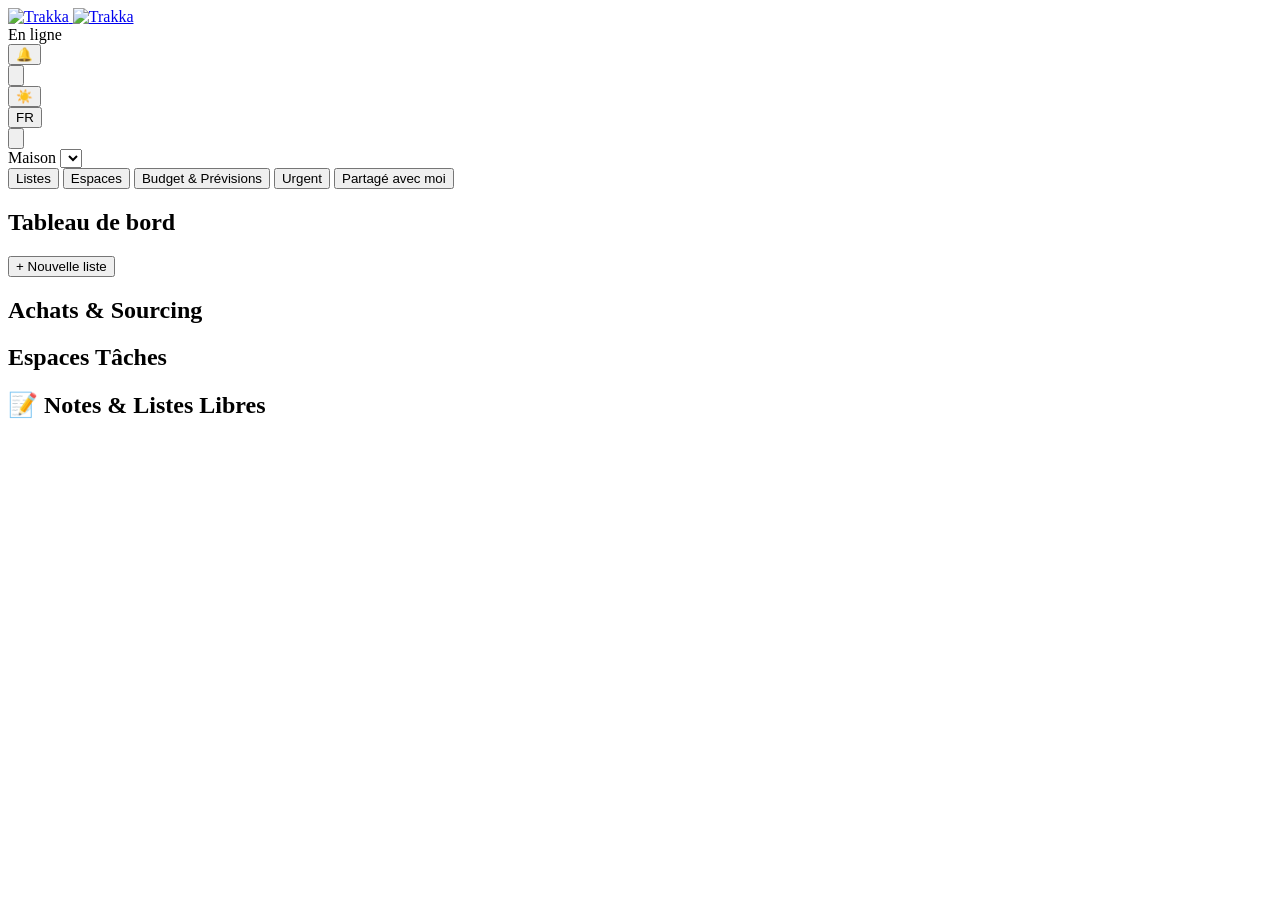
==== static/index.html @ c4dc3131 "feat: Add possibility to reorganise the lists" ====
<!doctype html>
<html lang="fr">
<head>
  <meta charset="utf-8">
  <meta name="viewport" content="width=device-width, initial-scale=1, viewport-fit=cover">
  <!-- Anti-FOUC theme bootstrap: must run before any stylesheet is parsed
       so [data-theme] is already on <html> by the time tokens.css's
       [data-theme="dark"] rules (and every dark: Tailwind utility) are
       applied at first paint. This app's CSP has no 'unsafe-inline' for
       scripts, so this has to be an external file (see theme-init.js's
       own header comment) rather than an inline <script> here. -->
  <script src="/js/theme-init.js"></script>
  <meta name="color-scheme" content="light dark">
  <title>Trakka</title>

  <link rel="manifest" href="/manifest.json">
  <link rel="icon" href="/icons/favicon.ico" sizes="32x32">
  <link rel="icon" href="/icons/trakka-favicon.svg" type="image/svg+xml">
  <link rel="stylesheet" href="/css/tokens.css">
  <link rel="stylesheet" href="/css/base.css">
  <meta name="theme-color" content="#0f172a" id="theme-color-meta">

  <!-- iOS/iPadOS Safari ignores the web manifest for home-screen behavior
       and icons entirely; it needs these instead. apple-touch-icon-180.png
       is deliberately unrounded — iOS applies its own mask, so a
       pre-rounded source would get double-rounded. -->
  <link rel="apple-touch-icon" href="/icons/apple-touch-icon-180.png">
  <meta name="apple-mobile-web-app-capable" content="yes">
  <meta name="mobile-web-app-capable" content="yes">
  <meta name="apple-mobile-web-app-status-bar-style" content="black-translucent">
  <meta name="apple-mobile-web-app-title" content="Trakka">

  <script src="/js/tailwind.js"></script>
  <script src="/js/tailwind-config.js"></script>
</head>
<body class="min-h-screen bg-white dark:bg-slate-900 text-slate-900 dark:text-slate-100 antialiased">

  <header class="sticky top-0 z-30 border-b border-slate-200 dark:border-slate-800 bg-white/95 dark:bg-slate-900/95 backdrop-blur">
    <div class="mx-auto flex max-w-5xl items-center justify-between gap-3 px-4 py-3 sm:px-6">
      <div class="flex items-center gap-2">
        <a href="/" id="logo-link" data-i18n="header.backToDashboard" data-i18n-attr="aria-label" aria-label="Retour au tableau de bord" class="flex items-center rounded-lg focus:outline-none focus:ring-2 focus:ring-sky-500/40">
          <img src="/icons/trakka-lockup-light-bg.svg" alt="Trakka" class="h-7 w-auto dark:hidden">
          <img src="/icons/trakka-lockup-dark-bg.svg" alt="Trakka" class="hidden h-7 w-auto dark:block">
        </a>
      </div>

      <div class="flex items-center gap-2">
        <div id="network-status" class="flex items-center gap-2 rounded-full border border-slate-200 dark:border-slate-700 bg-slate-100 dark:bg-slate-800/60 px-3 py-1.5 text-sm font-medium">
          <span id="network-dot" class="h-2.5 w-2.5 shrink-0 rounded-full bg-emerald-400" aria-hidden="true"></span>
          <span id="network-label">En ligne</span>
          <span id="pending-badge" hidden data-sync-state="idle"
                class="inline-flex items-center gap-1 rounded-full bg-amber-400/20 px-2 py-0.5 text-xs font-semibold text-amber-700 dark:text-amber-300">
            <span id="pending-badge-icon" aria-hidden="true"></span>
            <span id="pending-badge-text"></span>
          </span>
        </div>
        <div class="relative">
          <button type="button" id="notifications-button" aria-haspopup="dialog"
                  data-i18n-aria-label="notifications.button" aria-label="Bons plans détectés"
                  class="relative flex h-11 w-11 items-center justify-center rounded-full border border-slate-200 dark:border-slate-700 bg-slate-100 dark:bg-slate-800/60 text-slate-600 dark:text-slate-300 hover:bg-slate-200 dark:hover:bg-slate-800">
            <span aria-hidden="true" class="text-lg leading-none">🔔</span>
            <span id="notifications-badge" hidden
                  class="absolute -top-1 -right-1 flex h-5 min-w-[1.25rem] items-center justify-center rounded-full bg-rose-500 px-1 text-[11px] font-semibold text-white">0</span>
          </button>
        </div>
        <button type="button" id="user-settings-button" aria-haspopup="dialog"
                data-i18n-aria-label="header.userSettings" aria-label="Paramètres"
                class="flex h-11 w-11 items-center justify-center rounded-full border border-slate-200 dark:border-slate-700 bg-slate-100 dark:bg-slate-800/60 text-slate-600 dark:text-slate-300 hover:bg-slate-200 dark:hover:bg-slate-800">
          <svg viewBox="0 0 24 24" fill="none" stroke="currentColor" stroke-width="2" stroke-linecap="round" stroke-linejoin="round" class="h-5 w-5" aria-hidden="true">
            <circle cx="12" cy="12" r="3"/>
            <path d="M19.4 15a1.65 1.65 0 0 0 .33 1.82l.06.06a2 2 0 1 1-2.83 2.83l-.06-.06a1.65 1.65 0 0 0-1.82-.33 1.65 1.65 0 0 0-1 1.51V21a2 2 0 0 1-4 0v-.09A1.65 1.65 0 0 0 9 19.4a1.65 1.65 0 0 0-1.82.33l-.06.06a2 2 0 1 1-2.83-2.83l.06-.06a1.65 1.65 0 0 0 .33-1.82 1.65 1.65 0 0 0-1.51-1H3a2 2 0 0 1 0-4h.09A1.65 1.65 0 0 0 4.6 9a1.65 1.65 0 0 0-.33-1.82l-.06-.06a2 2 0 1 1 2.83-2.83l.06.06a1.65 1.65 0 0 0 1.82.33H9a1.65 1.65 0 0 0 1-1.51V3a2 2 0 0 1 4 0v.09a1.65 1.65 0 0 0 1 1.51 1.65 1.65 0 0 0 1.82-.33l.06-.06a2 2 0 1 1 2.83 2.83l-.06.06a1.65 1.65 0 0 0-.33 1.82V9a1.65 1.65 0 0 0 1.51 1H21a2 2 0 0 1 0 4h-.09a1.65 1.65 0 0 0-1.51 1z"/>
          </svg>
        </button>
        <button type="button" id="admin-settings-button" hidden
                data-i18n-aria-label="header.adminSettings" aria-label="Paramètres du Système"
                class="flex h-11 w-11 items-center justify-center rounded-full border border-slate-200 dark:border-slate-700 bg-slate-100 dark:bg-slate-800/60 text-slate-600 dark:text-slate-300 hover:bg-slate-200 dark:hover:bg-slate-800">
          <span aria-hidden="true" class="text-lg leading-none">⚙️</span>
        </button>
        <div class="relative">
          <button type="button" id="theme-button" aria-haspopup="true" aria-expanded="false"
                  data-i18n-aria-label="header.themeSwitcher" aria-label="Changer de thème"
                  class="flex h-11 w-11 items-center justify-center rounded-full border border-slate-200 dark:border-slate-700 bg-slate-100 dark:bg-slate-800/60 text-slate-600 dark:text-slate-300 hover:bg-slate-200 dark:hover:bg-slate-800">
            <span id="theme-button-icon" aria-hidden="true" class="text-lg leading-none">☀️</span>
          </button>
          <div id="theme-menu" hidden role="menu" class="absolute right-0 z-40 mt-2 w-40 overflow-hidden rounded-xl border border-slate-200 dark:border-slate-700 bg-slate-100 dark:bg-slate-800 shadow-xl">
            <button type="button" data-theme-option="light" role="menuitem"
                    class="flex w-full items-center gap-2 px-4 py-2 text-left text-sm text-slate-800 dark:text-slate-200 hover:bg-slate-300 dark:hover:bg-slate-700">
              <span aria-hidden="true">☀️</span> <span data-i18n="header.themeLight">Clair</span>
            </button>
            <button type="button" data-theme-option="dark" role="menuitem"
                    class="flex w-full items-center gap-2 px-4 py-2 text-left text-sm text-slate-800 dark:text-slate-200 hover:bg-slate-300 dark:hover:bg-slate-700">
              <span aria-hidden="true">🌙</span> <span data-i18n="header.themeDark">Sombre</span>
            </button>
            <button type="button" data-theme-option="auto" role="menuitem"
                    class="flex w-full items-center gap-2 px-4 py-2 text-left text-sm text-slate-800 dark:text-slate-200 hover:bg-slate-300 dark:hover:bg-slate-700">
              <span aria-hidden="true">🖥️</span> <span data-i18n="header.themeAuto">Système</span>
            </button>
          </div>
        </div>
        <div class="relative">
          <button type="button" id="lang-button" aria-haspopup="true" aria-expanded="false"
                  data-i18n-aria-label="header.langSwitcher" aria-label="Changer de langue"
                  class="flex h-11 items-center gap-1 rounded-full border border-slate-200 dark:border-slate-700 bg-slate-100 dark:bg-slate-800/60 px-3 text-sm font-medium text-slate-600 dark:text-slate-300 hover:bg-slate-200 dark:hover:bg-slate-800">
            <span id="lang-button-label">FR</span>
          </button>
          <div id="lang-menu" hidden role="menu" class="absolute right-0 z-40 mt-2 w-32 overflow-hidden rounded-xl border border-slate-200 dark:border-slate-700 bg-slate-100 dark:bg-slate-800 shadow-xl">
            <button type="button" data-lang="fr" role="menuitem" data-i18n="header.langFr"
                    class="block w-full px-4 py-2 text-left text-sm text-slate-800 dark:text-slate-200 hover:bg-slate-300 dark:hover:bg-slate-700">Français</button>
            <button type="button" data-lang="en" role="menuitem" data-i18n="header.langEn"
                    class="block w-full px-4 py-2 text-left text-sm text-slate-800 dark:text-slate-200 hover:bg-slate-300 dark:hover:bg-slate-700">English</button>
          </div>
        </div>
        <form method="post" action="/auth/logout">
          <button type="submit" data-i18n-aria-label="header.logout" aria-label="Se déconnecter"
                  class="flex h-11 w-11 items-center justify-center rounded-full border border-slate-200 dark:border-slate-700 bg-slate-100 dark:bg-slate-800/60 text-slate-600 dark:text-slate-300 hover:bg-slate-200 dark:hover:bg-slate-800">
            <svg viewBox="0 0 24 24" fill="none" stroke="currentColor" stroke-width="2" stroke-linecap="round" stroke-linejoin="round" class="h-5 w-5" aria-hidden="true"><path d="M9 21H5a2 2 0 0 1-2-2V5a2 2 0 0 1 2-2h4M16 17l5-5-5-5M21 12H9"/></svg>
          </button>
        </form>
      </div>
    </div>
  </header>

  <div id="update-banner" role="status" hidden class="mx-auto mt-4 flex max-w-5xl items-center justify-between gap-3 rounded-lg border border-sky-200 dark:border-sky-800 bg-sky-50 dark:bg-sky-950/60 px-4 py-3 text-sm text-sky-700 dark:text-sky-200 sm:mx-auto sm:px-6">
    <span data-i18n="update.available">Une nouvelle version est disponible.</span>
    <button type="button" id="update-reload-button" data-i18n="update.reload"
            class="shrink-0 rounded-lg bg-sky-600 px-3 py-1.5 text-xs font-semibold text-white hover:bg-sky-700">Mettre à jour</button>
  </div>

  <div id="error-banner" role="alert" hidden class="mx-auto mt-4 max-w-5xl rounded-lg border border-rose-200 dark:border-rose-800 bg-rose-50 dark:bg-rose-950/60 px-4 py-3 text-sm text-rose-700 dark:text-rose-200 sm:mx-auto sm:px-6"></div>

  <main class="mx-auto max-w-5xl px-4 py-6 sm:px-6">

    <section id="lists-section">
      <div id="house-toolbar" class="mb-4 flex items-center gap-3">
        <label for="house-select" data-i18n="dashboard.house" class="text-sm font-medium text-slate-500 dark:text-slate-400">Maison</label>
        <select id="house-select"
                class="min-h-[44px] flex-1 max-w-xs rounded-xl border border-slate-200 dark:border-slate-700 bg-white dark:bg-slate-900 px-3 py-2 text-sm text-slate-900 dark:text-slate-100 focus:border-sky-500 focus:outline-none focus:ring-2 focus:ring-sky-500/30 sm:flex-none"></select>
        <button type="button" id="rename-house-inline-button" hidden data-i18n-aria-label="dashboard.renameHouseAriaLabel" aria-label="Renommer la maison"
                class="flex h-11 w-11 shrink-0 items-center justify-center rounded-xl border border-slate-200 dark:border-slate-700 bg-slate-100 dark:bg-slate-800/60 text-slate-500 dark:text-slate-400 hover:bg-slate-200 dark:hover:bg-slate-800 hover:text-slate-900 dark:hover:text-slate-200">
          <svg viewBox="0 0 24 24" fill="none" stroke="currentColor" stroke-width="2" stroke-linecap="round" stroke-linejoin="round" class="h-5 w-5" aria-hidden="true"><path d="M11 4H4a2 2 0 0 0-2 2v14a2 2 0 0 0 2 2h14a2 2 0 0 0 2-2v-7"/><path d="M18.5 2.5a2.121 2.121 0 0 1 3 3L12 15l-4 1 1-4Z"/></svg>
        </button>
        <button type="button" id="manage-members-button" hidden data-i18n="dashboard.members"
                class="min-h-[44px] rounded-xl border border-slate-200 dark:border-slate-700 bg-slate-100 dark:bg-slate-800/60 px-3 py-2 text-sm font-medium text-slate-600 dark:text-slate-300 hover:bg-slate-200 dark:hover:bg-slate-800">
          Membres
        </button>
      </div>

      <form id="rename-house-inline-form" hidden class="mb-4 flex items-center gap-2">
        <label for="rename-house-inline-input" data-i18n="dashboard.house" class="text-sm font-medium text-slate-500 dark:text-slate-400">Maison</label>
        <input type="text" id="rename-house-inline-input" required maxlength="200"
               class="min-h-[44px] min-w-0 flex-1 max-w-xs rounded-xl border border-sky-400 dark:border-sky-500 bg-white dark:bg-slate-900 px-3 py-2 text-sm font-medium text-slate-900 dark:text-slate-100 focus:outline-none focus:ring-2 focus:ring-sky-500/30">
        <button type="submit" data-i18n-aria-label="dashboard.renameConfirmAriaLabel" aria-label="Valider"
                class="flex h-11 w-11 shrink-0 items-center justify-center rounded-xl bg-emerald-500/10 text-emerald-600 dark:text-emerald-400 hover:bg-emerald-500/20">
          <svg viewBox="0 0 24 24" fill="none" stroke="currentColor" stroke-width="2" stroke-linecap="round" stroke-linejoin="round" class="h-5 w-5" aria-hidden="true"><path d="M20 6L9 17l-5-5"/></svg>
        </button>
        <button type="button" id="cancel-rename-house-inline-button" data-i18n-aria-label="dashboard.renameCancelAriaLabel" aria-label="Annuler"
                class="flex h-11 w-11 shrink-0 items-center justify-center rounded-xl bg-rose-500/10 text-rose-600 dark:text-rose-400 hover:bg-rose-500/20">
          <svg viewBox="0 0 24 24" fill="none" stroke="currentColor" stroke-width="2" stroke-linecap="round" class="h-5 w-5" aria-hidden="true"><path d="M18 6L6 18M6 6l12 12"/></svg>
        </button>
      </form>

      <div id="dashboard-tabs" class="mb-6 flex items-center gap-2" role="tablist">
        <button type="button" id="tab-dashboard" role="tab" aria-selected="true" data-i18n="dashboard.tabLists"
                class="min-h-[44px] rounded-xl border border-sky-500 bg-sky-500/10 px-4 py-2 text-sm font-medium text-sky-600 dark:text-sky-300">
          Listes
        </button>
        <button type="button" id="tab-spaces" role="tab" aria-selected="false"
                class="min-h-[44px] rounded-xl border border-slate-200 dark:border-slate-700 bg-white dark:bg-slate-900 px-4 py-2 text-sm font-medium text-slate-600 dark:text-slate-300 hover:bg-slate-200 dark:hover:bg-slate-800">
          <span class="inline-flex items-center gap-1.5">
            <span data-i18n="spaces.tabTitle">Espaces</span>
            <span id="tab-spaces-badge" hidden aria-hidden="true" class="h-1.5 w-1.5 rounded-full bg-violet-500"></span>
          </span>
        </button>
        <button type="button" id="tab-planning" role="tab" aria-selected="false" data-i18n="planning.tabTitle"
                class="min-h-[44px] rounded-xl border border-slate-200 dark:border-slate-700 bg-white dark:bg-slate-900 px-4 py-2 text-sm font-medium text-slate-600 dark:text-slate-300 hover:bg-slate-200 dark:hover:bg-slate-800">
          Budget &amp; Prévisions
        </button>
        <button type="button" id="tab-urgent" role="tab" aria-selected="false" data-i18n="urgent.tabTitle"
                class="min-h-[44px] rounded-xl border border-slate-200 dark:border-slate-700 bg-white dark:bg-slate-900 px-4 py-2 text-sm font-medium text-slate-600 dark:text-slate-300 hover:bg-slate-200 dark:hover:bg-slate-800">
          Urgent
        </button>
        <button type="button" id="tab-shared" role="tab" aria-selected="false" data-i18n="shares.tabTitle"
                class="min-h-[44px] rounded-xl border border-slate-200 dark:border-slate-700 bg-white dark:bg-slate-900 px-4 py-2 text-sm font-medium text-slate-600 dark:text-slate-300 hover:bg-slate-200 dark:hover:bg-slate-800">
          Partagé avec moi
        </button>
      </div>

      <div id="dashboard-view">
        <div class="mb-6 flex items-center justify-between gap-3">
          <h1 class="text-xl font-semibold" data-i18n="dashboard.title">Tableau de bord</h1>
          <button type="button" id="new-list-button"
                  class="inline-flex items-center gap-2 rounded-xl bg-sky-500 px-4 py-3 text-sm font-semibold text-white shadow-lg shadow-sky-500/20 transition hover:bg-sky-400 active:scale-95">
            <span class="text-lg leading-none" aria-hidden="true">+</span> <span data-i18n="dashboard.newList">Nouvelle liste</span>
          </button>
        </div>

        <section aria-labelledby="shopping-heading" class="mb-8">
          <h2 id="shopping-heading" data-i18n="dashboard.shoppingHeading" class="mb-3 text-sm font-semibold uppercase tracking-wide text-slate-500 dark:text-slate-400">Achats &amp; Sourcing</h2>
          <ul id="shopping-lists" class="grid grid-cols-1 gap-3 md:grid-cols-2 lg:grid-cols-3"></ul>
        </section>

        <section aria-labelledby="todo-heading" class="mb-8">
          <h2 id="todo-heading" data-i18n="dashboard.todoHeading" class="mb-3 text-sm font-semibold uppercase tracking-wide text-slate-500 dark:text-slate-400">Espaces Tâches</h2>
          <ul id="todo-lists" class="grid grid-cols-1 gap-3 md:grid-cols-2 lg:grid-cols-3"></ul>
        </section>

        <section aria-labelledby="custom-heading">
          <h2 id="custom-heading" class="mb-3 text-sm font-semibold uppercase tracking-wide text-slate-500 dark:text-slate-400">
            <span aria-hidden="true">📝</span> <span data-i18n="dashboard.customHeading">Notes &amp; Listes Libres</span>
          </h2>
          <ul id="custom-lists" class="grid grid-cols-1 gap-3 md:grid-cols-2 lg:grid-cols-3"></ul>
        </section>
      </div>

      <div id="planning-view" hidden>
        <div class="mb-6">
          <h1 class="text-xl font-semibold" data-i18n="planning.title">Budget &amp; Prévisions Achats</h1>
        </div>

        <div class="mb-4 flex flex-wrap items-center gap-2" role="group" aria-label="Horizon">
          <button type="button" data-horizon="3" data-i18n="planning.horizon3"
                  class="min-h-[44px] rounded-xl border border-sky-500 bg-sky-500/10 px-4 py-2 text-sm font-medium text-sky-600 dark:text-sky-300">
            3 prochains mois
          </button>
          <button type="button" data-horizon="6" data-i18n="planning.horizon6"
                  class="min-h-[44px] rounded-xl border border-slate-200 dark:border-slate-700 bg-white dark:bg-slate-900 px-4 py-2 text-sm font-medium text-slate-600 dark:text-slate-300 hover:bg-slate-200 dark:hover:bg-slate-800">
            6 prochains mois
          </button>
          <button type="button" data-horizon="12" data-i18n="planning.horizon12"
                  class="min-h-[44px] rounded-xl border border-slate-200 dark:border-slate-700 bg-white dark:bg-slate-900 px-4 py-2 text-sm font-medium text-slate-600 dark:text-slate-300 hover:bg-slate-200 dark:hover:bg-slate-800">
            12 prochains mois
          </button>
        </div>

        <div class="mb-6 rounded-2xl border border-slate-200 dark:border-slate-800 bg-slate-50 dark:bg-slate-800/30 p-4">
          <span class="text-xs font-semibold uppercase tracking-wide text-slate-500 dark:text-slate-400" data-i18n="planning.totalLabel">Total prévu sur la période</span>
          <div id="planning-total" class="text-2xl font-semibold text-slate-900 dark:text-slate-100">0,00&nbsp;€</div>
        </div>

        <div id="planning-months" class="space-y-4"></div>
      </div>

      <div id="urgent-view" hidden>
        <div class="mb-6">
          <h1 class="text-xl font-semibold" data-i18n="urgent.title">Achats &amp; Tâches Urgentes</h1>
          <p class="mt-1 text-sm text-slate-500 dark:text-slate-400" data-i18n="urgent.subtitle">Tout ce qui presse, toutes listes confondues.</p>
        </div>

        <ul id="urgent-items" class="space-y-2"></ul>
      </div>

      <div id="spaces-view" hidden>
        <div class="mb-6 flex flex-wrap items-center justify-between gap-3">
          <div>
            <h1 class="text-xl font-semibold" data-i18n="spaces.title">Espaces personnalisés</h1>
            <p class="mt-1 text-sm text-slate-500 dark:text-slate-400" data-i18n="spaces.subtitle">Organisez vos listes par thème, au-delà de leur type.</p>
          </div>
          <button type="button" id="new-category-button"
                  class="inline-flex shrink-0 items-center gap-2 rounded-xl bg-sky-500 px-4 py-3 text-sm font-semibold text-white shadow-lg shadow-sky-500/20 transition hover:bg-sky-400 active:scale-95">
            <span class="text-lg leading-none" aria-hidden="true">+</span> <span data-i18n="spaces.newCategoryButton">Nouvel espace</span>
          </button>
        </div>

        <div id="spaces-empty" hidden class="rounded-2xl border border-dashed border-slate-200 dark:border-slate-800 p-10 text-center">
          <p class="text-base font-medium text-slate-700 dark:text-slate-300" data-i18n="spaces.emptyTitle">Aucun espace pour le moment</p>
          <p class="mx-auto mt-2 max-w-sm text-sm text-slate-500 dark:text-slate-400" data-i18n="spaces.emptyHint">Créez un espace pour regrouper vos listes de courses, tâches et notes par thème (ex. Homelab, Vacances...).</p>
          <button type="button" id="empty-new-category-button"
                  class="mt-4 inline-flex items-center gap-2 rounded-xl bg-sky-500 px-4 py-3 text-sm font-semibold text-white shadow-lg shadow-sky-500/20 transition hover:bg-sky-400 active:scale-95">
            <span class="text-lg leading-none" aria-hidden="true">+</span> <span data-i18n="spaces.createButton">Créer une catégorie personnalisée</span>
          </button>
        </div>

        <div id="spaces-list" class="space-y-4"></div>
      </div>

      <div id="shared-view" hidden>
        <div class="mb-6">
          <h1 class="text-xl font-semibold" data-i18n="shares.sharedTitle">Partagé avec moi</h1>
          <p class="mt-1 text-sm text-slate-500 dark:text-slate-400" data-i18n="shares.sharedSubtitle">Listes qu'un autre utilisateur vous a partagées directement, ou via un de ses espaces.</p>
        </div>

        <div id="shared-empty" hidden class="rounded-2xl border border-dashed border-slate-200 dark:border-slate-800 p-10 text-center">
          <p class="text-base font-medium text-slate-700 dark:text-slate-300" data-i18n="shares.sharedEmptyTitle">Rien n'a été partagé avec vous pour le moment</p>
          <p class="mx-auto mt-2 max-w-sm text-sm text-slate-500 dark:text-slate-400" data-i18n="shares.sharedEmptyHint">Quand quelqu'un partage une liste ou un espace avec vous, il apparaît ici.</p>
        </div>

        <ul id="shared-list" class="grid grid-cols-1 gap-3 md:grid-cols-2 lg:grid-cols-3"></ul>
      </div>
    </section>

    <section id="items-section" hidden>
      <div class="mb-4 flex items-center gap-3">
        <button type="button" id="back-button" data-i18n-aria-label="items.back" aria-label="Retour au tableau de bord"
                class="flex h-11 w-11 shrink-0 items-center justify-center rounded-xl border border-slate-200 dark:border-slate-700 bg-slate-100 dark:bg-slate-800/60 text-slate-600 dark:text-slate-300 hover:bg-slate-200 dark:hover:bg-slate-800">
          <svg viewBox="0 0 24 24" fill="none" stroke="currentColor" stroke-width="2" stroke-linecap="round" stroke-linejoin="round" class="h-5 w-5" aria-hidden="true"><path d="M15 18l-6-6 6-6"/></svg>
        </button>
        <div class="min-w-0 flex-1">
          <div class="flex min-w-0 items-center gap-2">
            <h1 id="items-heading" class="min-w-0 flex-1 truncate text-xl font-semibold"></h1>
            <span id="list-sync-indicator" hidden title=""
                  class="inline-flex shrink-0 animate-pulse items-center gap-1 rounded-full bg-amber-400/20 px-2 py-0.5 text-xs font-medium text-amber-700 dark:text-amber-300">
              <span aria-hidden="true">⏳</span>
              <span data-i18n="sync.listBadgeLabel">Non synchronisé</span>
            </span>
          </div>
          <p id="items-remaining-count" class="truncate text-sm text-slate-500 dark:text-slate-400"></p>
        </div>
        <button type="button" id="share-list-button" data-i18n-aria-label="items.shareList" aria-label="Partager la liste"
                class="flex h-11 w-11 shrink-0 items-center justify-center rounded-xl border border-slate-200 dark:border-slate-700 bg-slate-100 dark:bg-slate-800/60 text-slate-500 hover:bg-violet-500/10 hover:text-violet-600 dark:hover:text-violet-400">
          <svg viewBox="0 0 24 24" fill="none" stroke="currentColor" stroke-width="2" stroke-linecap="round" stroke-linejoin="round" class="h-5 w-5" aria-hidden="true"><path d="M16 11a4 4 0 1 0-4-4"/><path d="M8 21v-2a4 4 0 0 1 4-4h1"/><circle cx="9" cy="7" r="4"/><path d="M22 21v-2a4 4 0 0 0-3-3.87"/></svg>
        </button>
        <button type="button" id="reorder-list-button" hidden data-i18n-aria-label="items.reorderList" aria-label="Réordonner les articles"
                class="flex h-11 w-11 shrink-0 items-center justify-center rounded-xl border border-slate-200 dark:border-slate-700 bg-slate-100 dark:bg-slate-800/60 text-slate-500 hover:bg-slate-200 dark:hover:bg-slate-800 hover:text-slate-900 dark:hover:text-slate-200">
          <svg viewBox="0 0 24 24" fill="none" stroke="currentColor" stroke-width="2" stroke-linecap="round" stroke-linejoin="round" class="h-5 w-5" aria-hidden="true"><path d="M7 15l5 5 5-5"/><path d="M7 9l5-5 5 5"/></svg>
        </button>
        <button type="button" id="edit-list-button" data-i18n-aria-label="items.editList" aria-label="Modifier la liste"
                class="flex h-11 w-11 shrink-0 items-center justify-center rounded-xl border border-slate-200 dark:border-slate-700 bg-slate-100 dark:bg-slate-800/60 text-slate-500 hover:bg-slate-200 dark:hover:bg-slate-800 hover:text-slate-900 dark:hover:text-slate-200">
          <svg viewBox="0 0 24 24" fill="none" stroke="currentColor" stroke-width="2" stroke-linecap="round" stroke-linejoin="round" class="h-5 w-5" aria-hidden="true"><path d="M11 4H4a2 2 0 0 0-2 2v14a2 2 0 0 0 2 2h14a2 2 0 0 0 2-2v-7"/><path d="M18.5 2.5a2.121 2.121 0 0 1 3 3L12 15l-4 1 1-4Z"/></svg>
        </button>
      </div>

      <details id="finance-summary" data-item-field="price" hidden open class="group mb-4 rounded-2xl border border-slate-200 dark:border-slate-800 bg-slate-50 dark:bg-slate-800/30 p-4 shadow-sm">
        <summary class="flex cursor-pointer list-none items-center justify-between gap-2 [&::-webkit-details-marker]:hidden">
          <span class="flex items-center gap-2 text-sm font-semibold text-slate-600 dark:text-slate-300">
            <span aria-hidden="true">📊</span>
            <span data-i18n="items.financeSummaryLabel">Résumé du budget</span>
          </span>
          <span class="flex items-center gap-2">
            <span id="finance-total-compact" class="text-base font-semibold text-slate-900 dark:text-slate-100">0,00&nbsp;€</span>
            <svg viewBox="0 0 24 24" fill="none" stroke="currentColor" stroke-width="2" stroke-linecap="round" stroke-linejoin="round" class="h-4 w-4 shrink-0 text-slate-400 transition-transform group-open:rotate-180" aria-hidden="true"><path d="M6 9l6 6 6-6"/></svg>
          </span>
        </summary>
        <div class="mt-3 grid grid-cols-1 gap-3 border-t border-slate-200 dark:border-slate-700 pt-3 sm:grid-cols-3">
          <div class="flex flex-col gap-1">
            <span data-i18n="items.financeTotal" class="text-xs font-semibold uppercase tracking-wide text-slate-500 dark:text-slate-400">Total estimé</span>
            <span id="finance-total" class="text-lg font-semibold text-slate-900 dark:text-slate-100">0,00&nbsp;€</span>
          </div>
          <div class="flex flex-col gap-1">
            <span data-i18n="items.financeSpent" class="text-xs font-semibold uppercase tracking-wide text-slate-500 dark:text-slate-400">Déjà dépensé</span>
            <span id="finance-spent" class="text-lg font-semibold text-emerald-600 dark:text-emerald-400">0,00&nbsp;€</span>
          </div>
          <div class="flex flex-col gap-1">
            <span data-i18n="items.financeRemaining" class="text-xs font-semibold uppercase tracking-wide text-slate-500 dark:text-slate-400">Reste à dépenser</span>
            <span id="finance-remaining" class="text-lg font-semibold text-amber-700 dark:text-amber-400">0,00&nbsp;€</span>
          </div>
        </div>
      </details>

      <div id="create-item-form-anchor" class="mb-4">
        <form id="create-item-form">
          <div class="flex items-center gap-2 rounded-2xl border border-slate-200 dark:border-slate-800 bg-slate-50 dark:bg-slate-800/30 p-2 shadow-sm">
            <input type="text" id="item-title" required maxlength="500" data-i18n-placeholder="items.titlePlaceholder" placeholder="Article ou tâche"
                   class="min-w-0 flex-1 rounded-xl border-0 bg-transparent px-3 py-2.5 text-base text-slate-900 dark:text-slate-100 placeholder:text-slate-500 focus:outline-none focus:ring-2 focus:ring-sky-500/30">
            <button type="button" id="quick-add-toggle" aria-expanded="false" aria-controls="quick-add-advanced" data-i18n-aria-label="items.advancedToggleAriaLabel" aria-label="Options avancées"
                    class="flex h-10 w-10 shrink-0 items-center justify-center rounded-xl text-slate-500 dark:text-slate-400 hover:bg-slate-200 dark:hover:bg-slate-700">
              <svg viewBox="0 0 24 24" fill="none" stroke="currentColor" stroke-width="2" stroke-linecap="round" stroke-linejoin="round" class="h-5 w-5" aria-hidden="true"><circle cx="12" cy="12" r="3"/><path d="M19.4 15a1.65 1.65 0 0 0 .33 1.82l.06.06a2 2 0 1 1-2.83 2.83l-.06-.06a1.65 1.65 0 0 0-1.82-.33 1.65 1.65 0 0 0-1 1.51V21a2 2 0 0 1-4 0v-.09A1.65 1.65 0 0 0 9 19.4a1.65 1.65 0 0 0-1.82.33l-.06.06a2 2 0 1 1-2.83-2.83l.06-.06a1.65 1.65 0 0 0 .33-1.82 1.65 1.65 0 0 0-1.51-1H3a2 2 0 0 1 0-4h.09A1.65 1.65 0 0 0 4.6 9a1.65 1.65 0 0 0-.33-1.82l-.06-.06a2 2 0 1 1 2.83-2.83l.06.06a1.65 1.65 0 0 0 1.82.33H9a1.65 1.65 0 0 0 1-1.51V3a2 2 0 0 1 4 0v.09a1.65 1.65 0 0 0 1 1.51 1.65 1.65 0 0 0 1.82-.33l.06-.06a2 2 0 1 1 2.83 2.83l-.06.06a1.65 1.65 0 0 0-.33 1.82V9a1.65 1.65 0 0 0 1.51 1H21a2 2 0 0 1 0 4h-.09a1.65 1.65 0 0 0-1.51 1z"/></svg>
            </button>
            <button type="submit" data-i18n-aria-label="items.add" aria-label="Ajouter"
                    class="flex h-10 w-10 shrink-0 items-center justify-center rounded-xl bg-sky-500 text-white transition hover:bg-sky-400 active:scale-95">
              <svg viewBox="0 0 24 24" fill="none" stroke="currentColor" stroke-width="2" stroke-linecap="round" stroke-linejoin="round" class="h-5 w-5" aria-hidden="true"><path d="M12 5v14M5 12h14"/></svg>
            </button>
          </div>

          <div id="quick-add-advanced" hidden class="mt-2 flex flex-wrap gap-2 rounded-2xl border border-slate-200 dark:border-slate-800 bg-slate-50 dark:bg-slate-800/30 p-3">
            <input type="url" id="item-url" data-item-field="url" data-i18n-placeholder="items.urlPlaceholder" placeholder="URL (optionnel)"
                   class="min-w-[8rem] flex-1 rounded-xl border border-slate-200 dark:border-slate-700 bg-white dark:bg-slate-900 px-4 py-3 text-base text-slate-900 dark:text-slate-100 placeholder:text-slate-500 focus:border-sky-500 focus:outline-none focus:ring-2 focus:ring-sky-500/30">
            <input type="number" id="item-quantity" data-item-field="quantity" min="1" value="1" data-i18n-aria-label="items.quantityAriaLabel" aria-label="Quantité"
                   class="w-20 rounded-xl border border-slate-200 dark:border-slate-700 bg-white dark:bg-slate-900 px-3 py-3 text-base text-slate-900 dark:text-slate-100 focus:border-sky-500 focus:outline-none focus:ring-2 focus:ring-sky-500/30">
            <input type="number" id="item-price" data-item-field="price" hidden step="0.01" min="0" data-i18n-placeholder="items.pricePlaceholder" placeholder="Prix € (optionnel)" data-i18n-aria-label="items.priceAriaLabel" aria-label="Prix en euros"
                   class="w-36 rounded-xl border border-slate-200 dark:border-slate-700 bg-white dark:bg-slate-900 px-3 py-3 text-base text-slate-900 dark:text-slate-100 placeholder:text-slate-500 focus:border-sky-500 focus:outline-none focus:ring-2 focus:ring-sky-500/30">
            <select id="item-target-month" data-item-field="target-month" hidden data-i18n-aria-label="items.targetMonthAriaLabel" aria-label="Mois prévu (optionnel)"
                    class="min-w-[11rem] rounded-xl border border-slate-200 dark:border-slate-700 bg-white dark:bg-slate-900 px-4 py-3 text-base text-slate-900 dark:text-slate-100 focus:border-sky-500 focus:outline-none focus:ring-2 focus:ring-sky-500/30"></select>
            <select id="item-recurrence" data-item-field="recurrence" data-i18n-aria-label="items.recurrenceAriaLabel" aria-label="Récurrence"
                    class="rounded-xl border border-slate-200 dark:border-slate-700 bg-white dark:bg-slate-900 px-3 py-3 text-base text-slate-900 dark:text-slate-100 focus:border-sky-500 focus:outline-none focus:ring-2 focus:ring-sky-500/30">
              <option value="" data-i18n="items.recurrenceNone">Ne pas répéter</option>
              <option value="DAILY" data-i18n="items.recurrenceDaily">Tous les jours</option>
              <option value="WEEKLY" data-i18n="items.recurrenceWeekly">Toutes les semaines</option>
              <option value="MONTHLY" data-i18n="items.recurrenceMonthly">Tous les mois</option>
              <option value="YEARLY" data-i18n="items.recurrenceYearly">Tous les ans</option>
            </select>
            <label data-item-field="urgent" class="flex min-h-[44px] cursor-pointer items-center gap-2 rounded-xl border border-slate-200 dark:border-slate-700 bg-white dark:bg-slate-900 px-3 py-2 text-sm font-medium text-slate-600 dark:text-slate-300 hover:bg-slate-200 dark:hover:bg-slate-800">
              <input type="checkbox" id="item-urgent" data-i18n-aria-label="items.urgentAriaLabel" aria-label="Marquer comme urgent"
                     class="h-4 w-4 rounded border-slate-300 dark:border-slate-600 bg-white dark:bg-slate-900 text-rose-600 dark:text-rose-500 focus:ring-rose-500/40">
              <span aria-hidden="true">🚨</span>
              <span data-i18n="items.urgentLabel">Marquer comme urgent</span>
            </label>
          </div>
        </form>
      </div>

      <ul id="items-active" class="space-y-2"></ul>

      <details id="done-section" hidden class="group mt-6">
        <summary id="done-summary" class="flex cursor-pointer items-center gap-2 py-2 text-sm font-semibold text-slate-500 dark:text-slate-400 marker:hidden hover:text-slate-700 dark:hover:text-slate-300 [&::-webkit-details-marker]:hidden">
          <svg viewBox="0 0 24 24" fill="none" stroke="currentColor" stroke-width="2" stroke-linecap="round" stroke-linejoin="round" class="h-4 w-4 shrink-0 transition-transform group-open:rotate-90" aria-hidden="true"><path d="M9 6l6 6-6 6"/></svg>
          <span id="done-summary-label" data-i18n="items.doneDefault">Terminés (0)</span>
        </summary>
        <ul id="items-done" class="mt-2 space-y-2"></ul>
      </details>

      <button type="button" id="add-item-fab" data-i18n-aria-label="items.addFabAriaLabel" aria-label="Ajouter un article"
              class="fixed z-30 flex h-14 w-14 items-center justify-center rounded-full bg-sky-500 text-white shadow-lg shadow-sky-500/30 transition hover:bg-sky-400 active:scale-95 md:hidden">
        <svg viewBox="0 0 24 24" fill="none" stroke="currentColor" stroke-width="2.5" stroke-linecap="round" stroke-linejoin="round" class="h-6 w-6" aria-hidden="true"><path d="M12 5v14M5 12h14"/></svg>
      </button>

      <!-- Shown only while reorder mode is active (static/js/reorder.js) — a
           fixed bottom bar with the "Valider l'ordre"/"Annuler" pair the
           feature asked for, always reachable regardless of scroll position
           in a potentially long item list. -->
      <div id="reorder-actions-bar" hidden
           class="fixed inset-x-0 bottom-0 z-30 flex items-center justify-center gap-3 border-t border-slate-200 dark:border-slate-700 bg-white/95 dark:bg-slate-900/95 p-3 shadow-[0_-4px_12px_rgba(0,0,0,0.06)] backdrop-blur">
        <button type="button" id="reorder-cancel-button" data-i18n="items.reorderCancel"
                class="rounded-xl border border-slate-200 dark:border-slate-700 bg-slate-100 dark:bg-slate-800 px-5 py-3 text-sm font-semibold text-slate-600 dark:text-slate-300 hover:bg-slate-200 dark:hover:bg-slate-700">
          Annuler
        </button>
        <button type="button" id="reorder-confirm-button"
                class="flex items-center gap-1.5 rounded-xl bg-sky-500 px-5 py-3 text-sm font-semibold text-white transition hover:bg-sky-400 active:scale-[0.98]">
          <svg viewBox="0 0 24 24" fill="none" stroke="currentColor" stroke-width="2.5" stroke-linecap="round" stroke-linejoin="round" class="h-4 w-4" aria-hidden="true"><path d="M20 6L9 17l-5-5"/></svg>
          <span data-i18n="items.reorderConfirm">Valider l'ordre</span>
        </button>
      </div>
    </section>

  </main>

  <div id="new-list-modal" hidden class="fixed inset-0 z-40 flex items-end justify-center bg-slate-950/30 dark:bg-slate-950/70 p-0 sm:items-center sm:p-4">
    <div role="dialog" aria-modal="true" aria-labelledby="new-list-modal-title" class="w-full max-w-md rounded-t-2xl bg-slate-100 dark:bg-slate-800 p-5 shadow-xl sm:rounded-2xl">
      <div class="mb-4 flex items-center justify-between">
        <h2 id="new-list-modal-title" data-i18n="modals.newList.titleCreate" class="text-lg font-semibold">Nouvelle liste</h2>
        <button type="button" id="close-modal-button" data-i18n-aria-label="modals.close" aria-label="Fermer"
                class="flex h-9 w-9 items-center justify-center rounded-lg text-slate-500 dark:text-slate-400 hover:bg-slate-300 dark:hover:bg-slate-700 hover:text-slate-900 dark:hover:text-slate-200">
          <svg viewBox="0 0 24 24" fill="none" stroke="currentColor" stroke-width="2" stroke-linecap="round" class="h-5 w-5" aria-hidden="true"><path d="M18 6L6 18M6 6l12 12"/></svg>
        </button>
      </div>

      <form id="create-list-form" class="space-y-4">
        <div>
          <label for="list-name" data-i18n="modals.newList.nameLabel" class="mb-1 block text-sm font-medium text-slate-600 dark:text-slate-300">Nom</label>
          <input type="text" id="list-name" required maxlength="200" data-i18n-placeholder="modals.newList.namePlaceholder" placeholder="Ex. Courses de la semaine"
                 class="w-full rounded-xl border border-slate-200 dark:border-slate-700 bg-white dark:bg-slate-900 px-4 py-3 text-base text-slate-900 dark:text-slate-100 placeholder:text-slate-500 focus:border-sky-500 focus:outline-none focus:ring-2 focus:ring-sky-500/30">
        </div>

        <div>
          <label for="list-icon" data-i18n="modals.newList.iconLabel" class="mb-1 block text-sm font-medium text-slate-600 dark:text-slate-300">Icône (emoji, optionnel)</label>
          <div class="flex flex-wrap items-center gap-2">
            <input type="text" id="list-icon" maxlength="8" data-i18n-placeholder="modals.newList.iconPlaceholder" placeholder="🛒"
                   class="w-20 rounded-xl border border-slate-200 dark:border-slate-700 bg-white dark:bg-slate-900 px-3 py-3 text-center text-lg text-slate-900 dark:text-slate-100 placeholder:text-slate-500 focus:border-sky-500 focus:outline-none focus:ring-2 focus:ring-sky-500/30">
            <button type="button" data-list-icon-preset="🛒" aria-label="🛒" class="flex h-10 w-10 items-center justify-center rounded-lg border border-slate-200 dark:border-slate-700 bg-white dark:bg-slate-900 text-lg hover:bg-slate-200 dark:hover:bg-slate-800">🛒</button>
            <button type="button" data-list-icon-preset="🖥️" aria-label="🖥️" class="flex h-10 w-10 items-center justify-center rounded-lg border border-slate-200 dark:border-slate-700 bg-white dark:bg-slate-900 text-lg hover:bg-slate-200 dark:hover:bg-slate-800">🖥️</button>
            <button type="button" data-list-icon-preset="📦" aria-label="📦" class="flex h-10 w-10 items-center justify-center rounded-lg border border-slate-200 dark:border-slate-700 bg-white dark:bg-slate-900 text-lg hover:bg-slate-200 dark:hover:bg-slate-800">📦</button>
            <button type="button" data-list-icon-preset="✅" aria-label="✅" class="flex h-10 w-10 items-center justify-center rounded-lg border border-slate-200 dark:border-slate-700 bg-white dark:bg-slate-900 text-lg hover:bg-slate-200 dark:hover:bg-slate-800">✅</button>
            <button type="button" data-list-icon-preset="📝" aria-label="📝" class="flex h-10 w-10 items-center justify-center rounded-lg border border-slate-200 dark:border-slate-700 bg-white dark:bg-slate-900 text-lg hover:bg-slate-200 dark:hover:bg-slate-800">📝</button>
          </div>
        </div>

        <div>
          <span data-i18n="modals.newList.typeLabel" class="mb-1 block text-sm font-medium text-slate-600 dark:text-slate-300">Type</span>
          <div class="grid grid-cols-2 gap-2">
            <label data-type-option class="flex cursor-pointer items-center justify-center gap-2 rounded-xl border border-slate-200 dark:border-slate-700 bg-white dark:bg-slate-900 px-4 py-3 text-sm font-medium text-slate-600 dark:text-slate-300">
              <input type="radio" name="list-type" value="groceries" class="sr-only">
              <span aria-hidden="true">🛍️</span> <span data-i18n="modals.newList.typeGroceries">Courses</span>
            </label>
            <label data-type-option class="flex cursor-pointer items-center justify-center gap-2 rounded-xl border border-sky-500 bg-sky-500/10 px-4 py-3 text-sm font-medium text-sky-600 dark:text-sky-300">
              <input type="radio" name="list-type" value="shopping" checked class="sr-only">
              <span aria-hidden="true">🛒</span> <span data-i18n="modals.newList.typeShopping">Achats Ponctuels</span>
            </label>
            <label data-type-option class="flex cursor-pointer items-center justify-center gap-2 rounded-xl border border-slate-200 dark:border-slate-700 bg-white dark:bg-slate-900 px-4 py-3 text-sm font-medium text-slate-600 dark:text-slate-300">
              <input type="radio" name="list-type" value="recurring_shopping" class="sr-only">
              <span aria-hidden="true">🔄</span> <span data-i18n="modals.newList.typeRecurring">Abonnements &amp; Récurrences</span>
            </label>
            <label data-type-option class="flex cursor-pointer items-center justify-center gap-2 rounded-xl border border-slate-200 dark:border-slate-700 bg-white dark:bg-slate-900 px-4 py-3 text-sm font-medium text-slate-600 dark:text-slate-300">
              <input type="radio" name="list-type" value="todo" class="sr-only">
              <span aria-hidden="true">✅</span> <span data-i18n="modals.newList.typeTodo">Tâches</span>
            </label>
            <label data-type-option class="flex cursor-pointer items-center justify-center gap-2 rounded-xl border border-slate-200 dark:border-slate-700 bg-white dark:bg-slate-900 px-4 py-3 text-sm font-medium text-slate-600 dark:text-slate-300">
              <input type="radio" name="list-type" value="custom" class="sr-only">
              <span aria-hidden="true">📝</span> <span data-i18n="modals.newList.typeCustom">Liste Libre / Notes</span>
            </label>
          </div>
        </div>

        <div>
          <label for="list-category" data-i18n="modals.newList.categoryLabel" class="mb-1 block text-sm font-medium text-slate-600 dark:text-slate-300">Classer dans un espace</label>
          <select id="list-category"
                  class="w-full rounded-xl border border-slate-200 dark:border-slate-700 bg-white dark:bg-slate-900 px-4 py-3 text-base text-slate-900 dark:text-slate-100 focus:border-sky-500 focus:outline-none focus:ring-2 focus:ring-sky-500/30">
            <option value="" data-i18n="modals.newList.categoryNone">Aucun</option>
          </select>
        </div>

        <button type="submit" id="list-submit-button" data-i18n="modals.newList.submitCreate" class="w-full rounded-xl bg-sky-500 px-4 py-3 text-base font-semibold text-white transition hover:bg-sky-400 active:scale-[0.98]">Créer la liste</button>
      </form>
    </div>
  </div>

  <div id="category-modal" hidden class="fixed inset-0 z-40 flex items-end justify-center bg-slate-950/30 dark:bg-slate-950/70 p-0 sm:items-center sm:p-4">
    <div role="dialog" aria-modal="true" aria-labelledby="category-modal-title" class="w-full max-w-md rounded-t-2xl bg-slate-100 dark:bg-slate-800 p-5 shadow-xl sm:rounded-2xl">
      <div class="mb-4 flex items-center justify-between">
        <h2 id="category-modal-title" data-i18n="modals.newCategory.titleCreate" class="text-lg font-semibold">Nouvel espace</h2>
        <button type="button" id="close-category-modal-button" data-i18n-aria-label="modals.close" aria-label="Fermer"
                class="flex h-9 w-9 items-center justify-center rounded-lg text-slate-500 dark:text-slate-400 hover:bg-slate-300 dark:hover:bg-slate-700 hover:text-slate-900 dark:hover:text-slate-200">
          <svg viewBox="0 0 24 24" fill="none" stroke="currentColor" stroke-width="2" stroke-linecap="round" class="h-5 w-5" aria-hidden="true"><path d="M18 6L6 18M6 6l12 12"/></svg>
        </button>
      </div>

      <form id="category-form" class="space-y-4">
        <div>
          <label for="category-name" data-i18n="modals.newCategory.nameLabel" class="mb-1 block text-sm font-medium text-slate-600 dark:text-slate-300">Nom</label>
          <input type="text" id="category-name" required maxlength="200" data-i18n-placeholder="modals.newCategory.namePlaceholder" placeholder="Ex. Homelab"
                 class="w-full rounded-xl border border-slate-200 dark:border-slate-700 bg-white dark:bg-slate-900 px-4 py-3 text-base text-slate-900 dark:text-slate-100 placeholder:text-slate-500 focus:border-sky-500 focus:outline-none focus:ring-2 focus:ring-sky-500/30">
        </div>

        <div>
          <span data-i18n="modals.newCategory.iconLabel" class="mb-1 block text-sm font-medium text-slate-600 dark:text-slate-300">Icône (emoji)</span>
          <div class="flex flex-wrap items-center gap-2">
            <input type="text" id="category-icon" maxlength="8" data-i18n-placeholder="modals.newCategory.iconPlaceholder" placeholder="🖥️"
                   class="w-16 shrink-0 rounded-xl border border-slate-200 dark:border-slate-700 bg-white dark:bg-slate-900 px-3 py-3 text-center text-xl focus:border-sky-500 focus:outline-none focus:ring-2 focus:ring-sky-500/30">
            <div class="flex flex-wrap gap-1.5">
              <button type="button" data-icon-preset="🖥️" aria-label="🖥️" class="flex h-10 w-10 items-center justify-center rounded-lg border border-slate-200 dark:border-slate-700 bg-white dark:bg-slate-900 text-lg hover:bg-slate-200 dark:hover:bg-slate-800">🖥️</button>
              <button type="button" data-icon-preset="🏠" aria-label="🏠" class="flex h-10 w-10 items-center justify-center rounded-lg border border-slate-200 dark:border-slate-700 bg-white dark:bg-slate-900 text-lg hover:bg-slate-200 dark:hover:bg-slate-800">🏠</button>
              <button type="button" data-icon-preset="🛒" aria-label="🛒" class="flex h-10 w-10 items-center justify-center rounded-lg border border-slate-200 dark:border-slate-700 bg-white dark:bg-slate-900 text-lg hover:bg-slate-200 dark:hover:bg-slate-800">🛒</button>
              <button type="button" data-icon-preset="✈️" aria-label="✈️" class="flex h-10 w-10 items-center justify-center rounded-lg border border-slate-200 dark:border-slate-700 bg-white dark:bg-slate-900 text-lg hover:bg-slate-200 dark:hover:bg-slate-800">✈️</button>
              <button type="button" data-icon-preset="🎉" aria-label="🎉" class="flex h-10 w-10 items-center justify-center rounded-lg border border-slate-200 dark:border-slate-700 bg-white dark:bg-slate-900 text-lg hover:bg-slate-200 dark:hover:bg-slate-800">🎉</button>
              <button type="button" data-icon-preset="🐾" aria-label="🐾" class="flex h-10 w-10 items-center justify-center rounded-lg border border-slate-200 dark:border-slate-700 bg-white dark:bg-slate-900 text-lg hover:bg-slate-200 dark:hover:bg-slate-800">🐾</button>
              <button type="button" data-icon-preset="🚗" aria-label="🚗" class="flex h-10 w-10 items-center justify-center rounded-lg border border-slate-200 dark:border-slate-700 bg-white dark:bg-slate-900 text-lg hover:bg-slate-200 dark:hover:bg-slate-800">🚗</button>
              <button type="button" data-icon-preset="📚" aria-label="📚" class="flex h-10 w-10 items-center justify-center rounded-lg border border-slate-200 dark:border-slate-700 bg-white dark:bg-slate-900 text-lg hover:bg-slate-200 dark:hover:bg-slate-800">📚</button>
            </div>
          </div>
        </div>

        <div>
          <label for="category-color" data-i18n="modals.newCategory.colorLabel" class="mb-1 block text-sm font-medium text-slate-600 dark:text-slate-300">Couleur</label>
          <div class="flex flex-wrap items-center gap-2">
            <input type="color" id="category-color" value="#0ea5e9"
                   class="h-11 w-16 cursor-pointer rounded-lg border border-slate-200 dark:border-slate-700 bg-white dark:bg-slate-900 p-1">
            <div class="flex flex-wrap gap-1.5">
              <button type="button" data-color-preset="#0ea5e9" aria-label="Sky" class="h-8 w-8 rounded-full border border-slate-200 dark:border-slate-700" style="background-color:#0ea5e9"></button>
              <button type="button" data-color-preset="#10b981" aria-label="Emerald" class="h-8 w-8 rounded-full border border-slate-200 dark:border-slate-700" style="background-color:#10b981"></button>
              <button type="button" data-color-preset="#f59e0b" aria-label="Amber" class="h-8 w-8 rounded-full border border-slate-200 dark:border-slate-700" style="background-color:#f59e0b"></button>
              <button type="button" data-color-preset="#f43f5e" aria-label="Rose" class="h-8 w-8 rounded-full border border-slate-200 dark:border-slate-700" style="background-color:#f43f5e"></button>
              <button type="button" data-color-preset="#8b5cf6" aria-label="Violet" class="h-8 w-8 rounded-full border border-slate-200 dark:border-slate-700" style="background-color:#8b5cf6"></button>
              <button type="button" data-color-preset="#64748b" aria-label="Slate" class="h-8 w-8 rounded-full border border-slate-200 dark:border-slate-700" style="background-color:#64748b"></button>
            </div>
          </div>
        </div>

        <div class="flex gap-2">
          <button type="button" id="delete-category-button" hidden data-i18n="modals.newCategory.deleteButton"
                  class="rounded-xl border border-rose-500/40 bg-rose-500/10 px-4 py-3 text-sm font-semibold text-rose-600 dark:text-rose-300 transition hover:bg-rose-500/20">
            Supprimer l'espace
          </button>
          <button type="submit" id="category-submit-button" data-i18n="modals.newCategory.submitCreate" class="flex-1 rounded-xl bg-sky-500 px-4 py-3 text-base font-semibold text-white transition hover:bg-sky-400 active:scale-[0.98]">Créer l'espace</button>
        </div>
      </form>
    </div>
  </div>

  <div id="new-house-modal" hidden class="fixed inset-0 z-40 flex items-end justify-center bg-slate-950/30 dark:bg-slate-950/70 p-0 sm:items-center sm:p-4">
    <div role="dialog" aria-modal="true" aria-labelledby="new-house-modal-title" class="w-full max-w-md rounded-t-2xl bg-slate-100 dark:bg-slate-800 p-5 shadow-xl sm:rounded-2xl">
      <div class="mb-4 flex items-center justify-between">
        <h2 id="new-house-modal-title" data-i18n="modals.newHouse.title" class="text-lg font-semibold">Nouvelle Maison</h2>
        <button type="button" id="close-house-modal-button" data-i18n-aria-label="modals.close" aria-label="Fermer"
                class="flex h-9 w-9 items-center justify-center rounded-lg text-slate-500 dark:text-slate-400 hover:bg-slate-300 dark:hover:bg-slate-700 hover:text-slate-900 dark:hover:text-slate-200">
          <svg viewBox="0 0 24 24" fill="none" stroke="currentColor" stroke-width="2" stroke-linecap="round" class="h-5 w-5" aria-hidden="true"><path d="M18 6L6 18M6 6l12 12"/></svg>
        </button>
      </div>

      <form id="create-house-form" class="space-y-4">
        <div>
          <label for="house-name" data-i18n="modals.newHouse.nameLabel" class="mb-1 block text-sm font-medium text-slate-600 dark:text-slate-300">Nom</label>
          <input type="text" id="house-name" required maxlength="200" data-i18n-placeholder="modals.newHouse.namePlaceholder" placeholder="Ex. Maison des Parents"
                 class="w-full rounded-xl border border-slate-200 dark:border-slate-700 bg-white dark:bg-slate-900 px-4 py-3 text-base text-slate-900 dark:text-slate-100 placeholder:text-slate-500 focus:border-sky-500 focus:outline-none focus:ring-2 focus:ring-sky-500/30">
        </div>

        <button type="submit" data-i18n="modals.newHouse.submit" class="w-full rounded-xl bg-sky-500 px-4 py-3 text-base font-semibold text-white transition hover:bg-sky-400 active:scale-[0.98]">Créer la Maison</button>
      </form>
    </div>
  </div>

  <div id="members-modal" hidden class="fixed inset-0 z-40 flex items-end justify-center bg-slate-950/30 dark:bg-slate-950/70 p-0 sm:items-center sm:p-4">
    <div role="dialog" aria-modal="true" aria-labelledby="members-modal-title" class="w-full max-w-md rounded-t-2xl bg-slate-100 dark:bg-slate-800 p-5 shadow-xl sm:rounded-2xl">
      <div class="mb-4 flex items-center justify-between">
        <h2 id="members-modal-title" data-i18n="modals.members.title" class="text-lg font-semibold">Membres de la Maison</h2>
        <button type="button" id="close-members-modal-button" data-i18n-aria-label="modals.close" aria-label="Fermer"
                class="flex h-9 w-9 items-center justify-center rounded-lg text-slate-500 dark:text-slate-400 hover:bg-slate-300 dark:hover:bg-slate-700 hover:text-slate-900 dark:hover:text-slate-200">
          <svg viewBox="0 0 24 24" fill="none" stroke="currentColor" stroke-width="2" stroke-linecap="round" class="h-5 w-5" aria-hidden="true"><path d="M18 6L6 18M6 6l12 12"/></svg>
        </button>
      </div>

      <ul id="members-list" class="mb-4 space-y-2"></ul>

      <form id="invite-member-form" class="flex gap-2">
        <input type="email" id="invite-email" required data-i18n-placeholder="modals.members.invitePlaceholder" placeholder="Email de la personne à inviter"
               class="min-w-0 flex-1 rounded-xl border border-slate-200 dark:border-slate-700 bg-white dark:bg-slate-900 px-4 py-3 text-base text-slate-900 dark:text-slate-100 placeholder:text-slate-500 focus:border-sky-500 focus:outline-none focus:ring-2 focus:ring-sky-500/30">
        <button type="submit" data-i18n="modals.members.inviteSubmit" class="shrink-0 rounded-xl bg-sky-500 px-4 py-3 text-sm font-semibold text-white transition hover:bg-sky-400 active:scale-95">Inviter</button>
      </form>
    </div>
  </div>

  <div id="share-modal" hidden class="fixed inset-0 z-40 flex items-end justify-center bg-slate-950/30 dark:bg-slate-950/70 p-0 sm:items-center sm:p-4">
    <div role="dialog" aria-modal="true" aria-labelledby="share-modal-title" class="w-full max-w-md rounded-t-2xl bg-slate-100 dark:bg-slate-800 p-5 shadow-xl sm:rounded-2xl">
      <div class="mb-1 flex items-center justify-between">
        <h2 id="share-modal-title" class="text-lg font-semibold">Partager</h2>
        <button type="button" id="close-share-modal-button" data-i18n-aria-label="modals.close" aria-label="Fermer"
                class="flex h-9 w-9 items-center justify-center rounded-lg text-slate-500 dark:text-slate-400 hover:bg-slate-300 dark:hover:bg-slate-700 hover:text-slate-900 dark:hover:text-slate-200">
          <svg viewBox="0 0 24 24" fill="none" stroke="currentColor" stroke-width="2" stroke-linecap="round" class="h-5 w-5" aria-hidden="true"><path d="M18 6L6 18M6 6l12 12"/></svg>
        </button>
      </div>
      <p id="share-modal-subtitle" class="mb-4 truncate text-sm text-slate-500 dark:text-slate-400"></p>

      <ul id="share-roster" class="mb-4 space-y-2"></ul>

      <form id="share-form" class="flex flex-col gap-2">
        <input type="email" id="share-email" required data-i18n-placeholder="modals.share.emailPlaceholder" placeholder="Email de la personne"
               class="w-full rounded-xl border border-slate-200 dark:border-slate-700 bg-white dark:bg-slate-900 px-4 py-3 text-base text-slate-900 dark:text-slate-100 placeholder:text-slate-500 focus:border-sky-500 focus:outline-none focus:ring-2 focus:ring-sky-500/30">
        <div class="flex gap-2">
          <select id="share-permission"
                  class="min-h-[44px] flex-1 rounded-xl border border-slate-200 dark:border-slate-700 bg-white dark:bg-slate-900 px-3 py-2 text-sm text-slate-900 dark:text-slate-100 focus:border-sky-500 focus:outline-none focus:ring-2 focus:ring-sky-500/30">
            <option value="read" data-i18n="modals.share.permissionRead">Lecture seule</option>
            <option value="write" data-i18n="modals.share.permissionWrite">Édition</option>
          </select>
          <button type="submit" data-i18n="modals.share.submit" class="shrink-0 rounded-xl bg-sky-500 px-4 py-3 text-sm font-semibold text-white transition hover:bg-sky-400 active:scale-95">Partager</button>
        </div>
      </form>
    </div>
  </div>

  <div id="notifications-modal" hidden class="fixed inset-0 z-40 flex items-end justify-center bg-slate-950/30 dark:bg-slate-950/70 p-0 sm:items-center sm:p-4">
    <div role="dialog" aria-modal="true" aria-labelledby="notifications-modal-title" class="w-full max-w-md rounded-t-2xl bg-slate-100 dark:bg-slate-800 p-5 shadow-xl sm:rounded-2xl">
      <div class="mb-4 flex items-center justify-between">
        <h2 id="notifications-modal-title" data-i18n="notifications.title" class="text-lg font-semibold">Bons plans détectés</h2>
        <button type="button" id="close-notifications-modal-button" data-i18n-aria-label="modals.close" aria-label="Fermer"
                class="flex h-9 w-9 items-center justify-center rounded-lg text-slate-500 dark:text-slate-400 hover:bg-slate-300 dark:hover:bg-slate-700 hover:text-slate-900 dark:hover:text-slate-200">
          <svg viewBox="0 0 24 24" fill="none" stroke="currentColor" stroke-width="2" stroke-linecap="round" class="h-5 w-5" aria-hidden="true"><path d="M18 6L6 18M6 6l12 12"/></svg>
        </button>
      </div>

      <ul id="notifications-list" class="max-h-[60vh] space-y-3 overflow-y-auto"></ul>
    </div>
  </div>

  <div id="admin-settings-modal" hidden class="fixed inset-0 z-40 flex items-end justify-center bg-slate-950/30 dark:bg-slate-950/70 p-0 sm:items-center sm:p-4">
    <div role="dialog" aria-modal="true" aria-labelledby="admin-settings-modal-title" class="max-h-[90vh] w-full max-w-md overflow-y-auto rounded-t-2xl bg-slate-100 dark:bg-slate-800 p-5 shadow-xl sm:rounded-2xl">
      <div class="mb-4 flex items-center justify-between">
        <h2 id="admin-settings-modal-title" data-i18n="modals.adminSettings.title" class="text-lg font-semibold">Paramètres du Système</h2>
        <button type="button" id="close-admin-settings-modal-button" data-i18n-aria-label="modals.close" aria-label="Fermer"
                class="flex h-9 w-9 items-center justify-center rounded-lg text-slate-500 dark:text-slate-400 hover:bg-slate-300 dark:hover:bg-slate-700 hover:text-slate-900 dark:hover:text-slate-200">
          <svg viewBox="0 0 24 24" fill="none" stroke="currentColor" stroke-width="2" stroke-linecap="round" class="h-5 w-5" aria-hidden="true"><path d="M18 6L6 18M6 6l12 12"/></svg>
        </button>
      </div>

      <form id="admin-settings-form" class="space-y-4">
        <div>
          <label for="admin-instance-name" data-i18n="modals.adminSettings.instanceNameLabel" class="mb-1 block text-sm font-medium text-slate-600 dark:text-slate-300">Nom de l'instance</label>
          <input type="text" id="admin-instance-name" required maxlength="100"
                 class="w-full rounded-xl border border-slate-200 dark:border-slate-700 bg-white dark:bg-slate-900 px-4 py-3 text-base text-slate-900 dark:text-slate-100 focus:border-sky-500 focus:outline-none focus:ring-2 focus:ring-sky-500/30">
        </div>

        <label class="flex cursor-pointer items-center gap-2 rounded-xl border border-slate-200 dark:border-slate-700 bg-white dark:bg-slate-900 px-4 py-3 text-sm font-medium text-slate-600 dark:text-slate-300 hover:bg-slate-200 dark:hover:bg-slate-800">
          <input type="checkbox" id="admin-registration-open"
                 class="h-4 w-4 rounded border-slate-300 dark:border-slate-600 bg-white dark:bg-slate-900 text-sky-500 focus:ring-sky-500/40">
          <span data-i18n="modals.adminSettings.registrationOpenLabel">Autoriser les nouvelles inscriptions</span>
        </label>

        <hr class="border-slate-200 dark:border-slate-700">

        <h3 data-i18n="modals.adminSettings.oidcSectionTitle" class="text-sm font-semibold text-slate-800 dark:text-slate-200">Connexion SSO (OIDC)</h3>

        <label class="flex cursor-pointer items-center gap-2 rounded-xl border border-slate-200 dark:border-slate-700 bg-white dark:bg-slate-900 px-4 py-3 text-sm font-medium text-slate-600 dark:text-slate-300 hover:bg-slate-200 dark:hover:bg-slate-800">
          <input type="checkbox" id="admin-oidc-enabled"
                 class="h-4 w-4 rounded border-slate-300 dark:border-slate-600 bg-white dark:bg-slate-900 text-sky-500 focus:ring-sky-500/40">
          <span data-i18n="modals.adminSettings.oidcEnabledLabel">Activer la connexion SSO</span>
        </label>

        <div>
          <label for="admin-oidc-issuer" data-i18n="modals.adminSettings.oidcIssuerLabel" class="mb-1 block text-sm font-medium text-slate-600 dark:text-slate-300">URL de l'émetteur (Issuer)</label>
          <input type="url" id="admin-oidc-issuer" placeholder="https://idp.example.com"
                 class="w-full rounded-xl border border-slate-200 dark:border-slate-700 bg-white dark:bg-slate-900 px-4 py-3 text-base text-slate-900 dark:text-slate-100 placeholder:text-slate-500 focus:border-sky-500 focus:outline-none focus:ring-2 focus:ring-sky-500/30">
        </div>

        <div>
          <label for="admin-oidc-client-id" data-i18n="modals.adminSettings.oidcClientIdLabel" class="mb-1 block text-sm font-medium text-slate-600 dark:text-slate-300">Client ID</label>
          <input type="text" id="admin-oidc-client-id"
                 class="w-full rounded-xl border border-slate-200 dark:border-slate-700 bg-white dark:bg-slate-900 px-4 py-3 text-base text-slate-900 dark:text-slate-100 focus:border-sky-500 focus:outline-none focus:ring-2 focus:ring-sky-500/30">
        </div>

        <div>
          <label for="admin-oidc-client-secret" data-i18n="modals.adminSettings.oidcClientSecretLabel" class="mb-1 block text-sm font-medium text-slate-600 dark:text-slate-300">Client Secret</label>
          <input type="password" id="admin-oidc-client-secret" autocomplete="off"
                 class="w-full rounded-xl border border-slate-200 dark:border-slate-700 bg-white dark:bg-slate-900 px-4 py-3 text-base text-slate-900 dark:text-slate-100 placeholder:text-slate-500 focus:border-sky-500 focus:outline-none focus:ring-2 focus:ring-sky-500/30">
        </div>

        <p id="admin-settings-status" class="text-sm text-emerald-600 dark:text-emerald-400" role="status" hidden></p>

        <button type="submit" data-i18n="modals.adminSettings.submit" class="w-full rounded-xl bg-sky-500 px-4 py-3 text-base font-semibold text-white transition hover:bg-sky-400 active:scale-[0.98]">Enregistrer</button>
      </form>
    </div>
  </div>

  <div id="user-settings-modal" hidden class="fixed inset-0 z-40 flex items-end justify-center bg-slate-950/30 dark:bg-slate-950/70 p-0 sm:items-center sm:p-4">
    <div role="dialog" aria-modal="true" aria-labelledby="user-settings-modal-title" class="max-h-[90vh] w-full max-w-md overflow-y-auto rounded-t-2xl bg-slate-100 dark:bg-slate-800 p-5 shadow-xl sm:rounded-2xl">
      <div class="mb-4 flex items-center justify-between">
        <h2 id="user-settings-modal-title" data-i18n="modals.userSettings.title" class="text-lg font-semibold">Paramètres</h2>
        <button type="button" id="close-user-settings-modal-button" data-i18n-aria-label="modals.close" aria-label="Fermer"
                class="flex h-9 w-9 items-center justify-center rounded-lg text-slate-500 dark:text-slate-400 hover:bg-slate-300 dark:hover:bg-slate-700 hover:text-slate-900 dark:hover:text-slate-200">
          <svg viewBox="0 0 24 24" fill="none" stroke="currentColor" stroke-width="2" stroke-linecap="round" class="h-5 w-5" aria-hidden="true"><path d="M18 6L6 18M6 6l12 12"/></svg>
        </button>
      </div>

      <form id="user-settings-form" class="space-y-4">
        <label class="flex cursor-pointer items-start gap-3 rounded-xl border border-slate-200 dark:border-slate-700 bg-white dark:bg-slate-900 px-4 py-3 text-sm font-medium text-slate-600 dark:text-slate-300 hover:bg-slate-200 dark:hover:bg-slate-800">
          <input type="checkbox" id="user-settings-keep-last-page" checked
                 class="mt-0.5 h-4 w-4 shrink-0 rounded border-slate-300 dark:border-slate-600 bg-white dark:bg-slate-900 text-sky-500 focus:ring-sky-500/40">
          <span>
            <span class="block" data-i18n="modals.userSettings.keepLastPageLabel">Conserver la dernière page ouverte au lancement</span>
            <span class="mt-0.5 block text-xs font-normal text-slate-500 dark:text-slate-400" data-i18n="modals.userSettings.keepLastPageHint">Rouvre Trakka directement sur la dernière liste ou le dernier onglet consulté, plutôt que sur le tableau de bord.</span>
          </span>
        </label>

        <p id="user-settings-status" class="text-sm text-emerald-600 dark:text-emerald-400" role="status" hidden></p>

        <button type="submit" data-i18n="modals.userSettings.submit" class="w-full rounded-xl bg-sky-500 px-4 py-3 text-base font-semibold text-white transition hover:bg-sky-400 active:scale-[0.98]">Enregistrer</button>
      </form>

      <button type="button" id="install-help-button"
              class="mt-4 flex w-full items-center justify-center gap-2 rounded-xl border border-slate-200 dark:border-slate-700 bg-white dark:bg-slate-900 px-4 py-3 text-sm font-medium text-slate-600 dark:text-slate-300 hover:bg-slate-200 dark:hover:bg-slate-800">
        <span aria-hidden="true">📱</span>
        <span data-i18n="modals.userSettings.installHelpButton">Comment installer l'application sur mon téléphone ?</span>
      </button>
    </div>
  </div>

  <div id="install-help-modal" hidden class="fixed inset-0 z-50 flex items-end justify-center bg-slate-950/30 dark:bg-slate-950/70 p-0 sm:items-center sm:p-4">
    <div role="dialog" aria-modal="true" aria-labelledby="install-help-modal-title" class="max-h-[90vh] w-full max-w-md overflow-y-auto rounded-t-2xl bg-slate-100 dark:bg-slate-800 p-5 shadow-xl sm:rounded-2xl">
      <div class="mb-4 flex items-center justify-between">
        <h2 id="install-help-modal-title" data-i18n="modals.installHelp.title" class="text-lg font-semibold">Installer Trakka sur votre téléphone</h2>
        <button type="button" id="close-install-help-modal-button" data-i18n-aria-label="modals.close" aria-label="Fermer"
                class="flex h-9 w-9 items-center justify-center rounded-lg text-slate-500 dark:text-slate-400 hover:bg-slate-300 dark:hover:bg-slate-700 hover:text-slate-900 dark:hover:text-slate-200">
          <svg viewBox="0 0 24 24" fill="none" stroke="currentColor" stroke-width="2" stroke-linecap="round" class="h-5 w-5" aria-hidden="true"><path d="M18 6L6 18M6 6l12 12"/></svg>
        </button>
      </div>

      <p data-i18n="modals.installHelp.intro" class="mb-4 text-sm text-slate-600 dark:text-slate-300">Trakka s'installe comme une application, directement depuis votre navigateur — sans passer par un store.</p>

      <div id="install-help-tabs" class="mb-4 flex gap-2" role="tablist">
        <button type="button" id="install-help-tab-ios" role="tab" aria-selected="true" data-i18n="modals.installHelp.iosTab"
                class="min-h-[44px] flex-1 rounded-xl border border-sky-500 bg-sky-500/10 px-3 py-2 text-sm font-medium text-sky-600 dark:text-sky-300">
          iOS (iPhone/iPad)
        </button>
        <button type="button" id="install-help-tab-android" role="tab" aria-selected="false" data-i18n="modals.installHelp.androidTab"
                class="min-h-[44px] flex-1 rounded-xl border border-slate-200 dark:border-slate-700 bg-white dark:bg-slate-900 px-3 py-2 text-sm font-medium text-slate-600 dark:text-slate-300 hover:bg-slate-200 dark:hover:bg-slate-800">
          Android
        </button>
      </div>

      <ol id="install-help-steps-ios" class="space-y-3">
        <li class="flex items-start gap-3">
          <span aria-hidden="true" class="flex h-9 w-9 shrink-0 items-center justify-center rounded-full bg-sky-500/10 text-sky-600 dark:text-sky-400">
            <svg viewBox="0 0 24 24" fill="none" stroke="currentColor" stroke-width="2" stroke-linecap="round" stroke-linejoin="round" class="h-5 w-5"><circle cx="12" cy="12" r="10"/><line x1="2" y1="12" x2="22" y2="12"/><path d="M12 2a15.3 15.3 0 0 1 4 10 15.3 15.3 0 0 1-4 10 15.3 15.3 0 0 1-4-10 15.3 15.3 0 0 1 4-10z"/></svg>
          </span>
          <span class="pt-1.5 text-sm text-slate-700 dark:text-slate-200" data-i18n="modals.installHelp.ios.step1">Ouvrez ce lien dans Safari.</span>
        </li>
        <li class="flex items-start gap-3">
          <span aria-hidden="true" class="flex h-9 w-9 shrink-0 items-center justify-center rounded-full bg-sky-500/10 text-sky-600 dark:text-sky-400">
            <svg viewBox="0 0 24 24" fill="none" stroke="currentColor" stroke-width="2" stroke-linecap="round" stroke-linejoin="round" class="h-5 w-5"><path d="M21 15v4a2 2 0 0 1-2 2H5a2 2 0 0 1-2-2v-4"/><polyline points="17 8 12 3 7 8"/><line x1="12" y1="3" x2="12" y2="15"/></svg>
          </span>
          <span class="pt-1.5 text-sm text-slate-700 dark:text-slate-200" data-i18n="modals.installHelp.ios.step2">Appuyez sur l'icône de partage (le carré avec une flèche vers le haut) dans la barre d'outils.</span>
        </li>
        <li class="flex items-start gap-3">
          <span aria-hidden="true" class="flex h-9 w-9 shrink-0 items-center justify-center rounded-full bg-sky-500/10 text-sky-600 dark:text-sky-400">
            <svg viewBox="0 0 24 24" fill="none" stroke="currentColor" stroke-width="2" stroke-linecap="round" stroke-linejoin="round" class="h-5 w-5"><path d="M3 9l9-7 9 7v11a2 2 0 0 1-2 2H5a2 2 0 0 1-2-2z"/><polyline points="9 22 9 12 15 12 15 22"/></svg>
          </span>
          <span class="pt-1.5 text-sm text-slate-700 dark:text-slate-200" data-i18n="modals.installHelp.ios.step3">Faites défiler les options et sélectionnez « Sur l'écran d'accueil ».</span>
        </li>
        <li class="flex items-start gap-3">
          <span aria-hidden="true" class="flex h-9 w-9 shrink-0 items-center justify-center rounded-full bg-sky-500/10 text-sky-600 dark:text-sky-400">
            <svg viewBox="0 0 24 24" fill="none" stroke="currentColor" stroke-width="2" stroke-linecap="round" stroke-linejoin="round" class="h-5 w-5"><path d="M22 11.08V12a10 10 0 1 1-5.93-9.14"/><polyline points="22 4 12 14.01 9 11.01"/></svg>
          </span>
          <span class="pt-1.5 text-sm text-slate-700 dark:text-slate-200" data-i18n="modals.installHelp.ios.step4">Vérifiez le nom proposé, puis appuyez sur « Ajouter ».</span>
        </li>
      </ol>

      <ol id="install-help-steps-android" hidden class="space-y-3">
        <li class="flex items-start gap-3">
          <span aria-hidden="true" class="flex h-9 w-9 shrink-0 items-center justify-center rounded-full bg-sky-500/10 text-sky-600 dark:text-sky-400">
            <svg viewBox="0 0 24 24" fill="none" stroke="currentColor" stroke-width="2" stroke-linecap="round" stroke-linejoin="round" class="h-5 w-5"><circle cx="12" cy="12" r="10"/><line x1="2" y1="12" x2="22" y2="12"/><path d="M12 2a15.3 15.3 0 0 1 4 10 15.3 15.3 0 0 1-4 10 15.3 15.3 0 0 1-4-10 15.3 15.3 0 0 1 4-10z"/></svg>
          </span>
          <span class="pt-1.5 text-sm text-slate-700 dark:text-slate-200" data-i18n="modals.installHelp.android.step1">Ouvrez ce lien dans Chrome (ou votre navigateur mobile).</span>
        </li>
        <li class="flex items-start gap-3">
          <span aria-hidden="true" class="flex h-9 w-9 shrink-0 items-center justify-center rounded-full bg-sky-500/10 text-sky-600 dark:text-sky-400">
            <svg viewBox="0 0 24 24" fill="none" stroke="currentColor" stroke-width="2" stroke-linecap="round" stroke-linejoin="round" class="h-5 w-5"><circle cx="12" cy="12" r="1"/><circle cx="12" cy="5" r="1"/><circle cx="12" cy="19" r="1"/></svg>
          </span>
          <span class="pt-1.5 text-sm text-slate-700 dark:text-slate-200" data-i18n="modals.installHelp.android.step2">Appuyez sur le menu à 3 points en haut à droite.</span>
        </li>
        <li class="flex items-start gap-3">
          <span aria-hidden="true" class="flex h-9 w-9 shrink-0 items-center justify-center rounded-full bg-sky-500/10 text-sky-600 dark:text-sky-400">
            <svg viewBox="0 0 24 24" fill="none" stroke="currentColor" stroke-width="2" stroke-linecap="round" stroke-linejoin="round" class="h-5 w-5"><path d="M3 9l9-7 9 7v11a2 2 0 0 1-2 2H5a2 2 0 0 1-2-2z"/><polyline points="9 22 9 12 15 12 15 22"/></svg>
          </span>
          <span class="pt-1.5 text-sm text-slate-700 dark:text-slate-200" data-i18n="modals.installHelp.android.step3">Sélectionnez « Installer l'application » ou « Ajouter à l'écran d'accueil ».</span>
        </li>
        <li class="flex items-start gap-3">
          <span aria-hidden="true" class="flex h-9 w-9 shrink-0 items-center justify-center rounded-full bg-sky-500/10 text-sky-600 dark:text-sky-400">
            <svg viewBox="0 0 24 24" fill="none" stroke="currentColor" stroke-width="2" stroke-linecap="round" stroke-linejoin="round" class="h-5 w-5"><path d="M22 11.08V12a10 10 0 1 1-5.93-9.14"/><polyline points="22 4 12 14.01 9 11.01"/></svg>
          </span>
          <span class="pt-1.5 text-sm text-slate-700 dark:text-slate-200" data-i18n="modals.installHelp.android.step4">Confirmez l'installation.</span>
        </li>
      </ol>
    </div>
  </div>

  <div id="edit-item-modal" hidden class="fixed inset-0 z-40 flex items-end justify-center bg-slate-950/30 dark:bg-slate-950/70 p-0 sm:items-center sm:p-4">
    <div role="dialog" aria-modal="true" aria-labelledby="edit-item-modal-title" class="w-full max-w-md rounded-t-2xl bg-slate-100 dark:bg-slate-800 p-5 shadow-xl sm:rounded-2xl">
      <div class="mb-4 flex items-center justify-between">
        <h2 id="edit-item-modal-title" data-i18n="modals.editItem.title" class="text-lg font-semibold">Modifier l'article</h2>
        <button type="button" id="close-edit-item-modal-button" data-i18n-aria-label="modals.close" aria-label="Fermer"
                class="flex h-9 w-9 items-center justify-center rounded-lg text-slate-500 dark:text-slate-400 hover:bg-slate-300 dark:hover:bg-slate-700 hover:text-slate-900 dark:hover:text-slate-200">
          <svg viewBox="0 0 24 24" fill="none" stroke="currentColor" stroke-width="2" stroke-linecap="round" class="h-5 w-5" aria-hidden="true"><path d="M18 6L6 18M6 6l12 12"/></svg>
        </button>
      </div>

      <form id="edit-item-form" class="space-y-4">
        <div>
          <label for="edit-item-title" data-i18n="modals.editItem.nameLabel" class="mb-1 block text-sm font-medium text-slate-600 dark:text-slate-300">Nom</label>
          <input type="text" id="edit-item-title" required maxlength="500"
                 class="w-full rounded-xl border border-slate-200 dark:border-slate-700 bg-white dark:bg-slate-900 px-4 py-3 text-base text-slate-900 dark:text-slate-100 placeholder:text-slate-500 focus:border-sky-500 focus:outline-none focus:ring-2 focus:ring-sky-500/30">
        </div>

        <div id="edit-item-url-field" data-item-field="url">
          <label for="edit-item-url" data-i18n="modals.editItem.urlLabel" class="mb-1 block text-sm font-medium text-slate-600 dark:text-slate-300">URL (optionnel)</label>
          <input type="url" id="edit-item-url" placeholder="https://..."
                 class="w-full rounded-xl border border-slate-200 dark:border-slate-700 bg-white dark:bg-slate-900 px-4 py-3 text-base text-slate-900 dark:text-slate-100 placeholder:text-slate-500 focus:border-sky-500 focus:outline-none focus:ring-2 focus:ring-sky-500/30">
        </div>

        <div id="edit-item-price-field" data-item-field="price" hidden>
          <div class="mb-1 flex flex-wrap items-center gap-2">
            <label for="edit-item-price" data-i18n="modals.editItem.priceLabel" class="block text-sm font-medium text-slate-600 dark:text-slate-300">Prix (€, optionnel)</label>
            <span id="edit-item-price-auto-badge" hidden data-i18n="modals.editItem.autoBadge"
                  class="inline-flex items-center rounded-full bg-emerald-500/10 px-2 py-0.5 text-xs font-medium text-emerald-600 dark:text-emerald-300">Détecté automatiquement</span>
          </div>
          <input type="number" id="edit-item-price" step="0.01" min="0" placeholder="Ex. 1.85"
                 class="w-full rounded-xl border border-slate-200 dark:border-slate-700 bg-white dark:bg-slate-900 px-4 py-3 text-base text-slate-900 dark:text-slate-100 placeholder:text-slate-500 focus:border-sky-500 focus:outline-none focus:ring-2 focus:ring-sky-500/30">
        </div>

        <div id="edit-item-target-month-field" data-item-field="target-month" hidden>
          <label for="edit-item-target-month" data-i18n="modals.editItem.targetMonthLabel" class="mb-1 block text-sm font-medium text-slate-600 dark:text-slate-300">Mois prévu (optionnel)</label>
          <input type="month" id="edit-item-target-month" placeholder="AAAA-MM"
                 class="w-full rounded-xl border border-slate-200 dark:border-slate-700 bg-white dark:bg-slate-900 px-4 py-3 text-base text-slate-900 dark:text-slate-100 placeholder:text-slate-500 focus:border-sky-500 focus:outline-none focus:ring-2 focus:ring-sky-500/30">
        </div>

        <div id="edit-item-recurrence-field" data-item-field="recurrence">
          <label for="edit-item-recurrence" data-i18n="modals.editItem.recurrenceLabel" class="mb-1 block text-sm font-medium text-slate-600 dark:text-slate-300">Récurrence</label>
          <select id="edit-item-recurrence"
                  class="w-full rounded-xl border border-slate-200 dark:border-slate-700 bg-white dark:bg-slate-900 px-4 py-3 text-base text-slate-900 dark:text-slate-100 focus:border-sky-500 focus:outline-none focus:ring-2 focus:ring-sky-500/30">
            <option value="" data-i18n="items.recurrenceNone">Ne pas répéter</option>
            <option value="DAILY" data-i18n="items.recurrenceDaily">Tous les jours</option>
            <option value="WEEKLY" data-i18n="items.recurrenceWeekly">Toutes les semaines</option>
            <option value="MONTHLY" data-i18n="items.recurrenceMonthly">Tous les mois</option>
            <option value="YEARLY" data-i18n="items.recurrenceYearly">Tous les ans</option>
          </select>
        </div>

        <div data-item-field="urgent">
          <label class="flex cursor-pointer items-center gap-2 rounded-xl border border-slate-200 dark:border-slate-700 bg-white dark:bg-slate-900 px-4 py-3 text-sm font-medium text-slate-600 dark:text-slate-300 hover:bg-slate-200 dark:hover:bg-slate-800">
            <input type="checkbox" id="edit-item-urgent"
                   class="h-4 w-4 rounded border-slate-300 dark:border-slate-600 bg-white dark:bg-slate-900 text-rose-600 dark:text-rose-500 focus:ring-rose-500/40">
            <span aria-hidden="true">🚨</span>
            <span data-i18n="modals.editItem.urgentLabel">Marquer comme urgent</span>
          </label>
          <p class="mt-1 text-xs text-slate-500" data-i18n="modals.editItem.urgentHint">Ex : Papier toilette épuisé</p>
        </div>

        <button type="submit" data-i18n="modals.editItem.submit" class="w-full rounded-xl bg-sky-500 px-4 py-3 text-base font-semibold text-white transition hover:bg-sky-400 active:scale-[0.98]">Enregistrer</button>
      </form>
    </div>
  </div>

  <!-- Bottom sheet opened by the FAB (#add-item-fab, mobile only): #create-item-form
       is relocated here (and back to #create-item-form-anchor on close) by
       openAddItemSheet/closeAddItemSheet in list_view.js, rather than duplicated,
       so there is exactly one form/one set of listeners regardless of where it's
       currently rendered. -->
  <div id="add-item-sheet" hidden class="fixed inset-0 z-40 flex items-end justify-center bg-slate-950/30 dark:bg-slate-950/70 p-0 sm:items-center sm:p-4">
    <div role="dialog" aria-modal="true" aria-labelledby="add-item-sheet-title" class="max-h-[85vh] w-full overflow-y-auto rounded-t-2xl bg-slate-100 dark:bg-slate-800 p-5 shadow-xl sm:max-w-md sm:rounded-2xl">
      <div class="mb-4 flex items-center justify-between">
        <h2 id="add-item-sheet-title" data-i18n="items.addSheetTitle" class="text-lg font-semibold">Ajouter un article</h2>
        <button type="button" id="close-add-item-sheet-button" data-i18n-aria-label="modals.close" aria-label="Fermer"
                class="flex h-9 w-9 items-center justify-center rounded-lg text-slate-500 dark:text-slate-400 hover:bg-slate-300 dark:hover:bg-slate-700 hover:text-slate-900 dark:hover:text-slate-200">
          <svg viewBox="0 0 24 24" fill="none" stroke="currentColor" stroke-width="2" stroke-linecap="round" class="h-5 w-5" aria-hidden="true"><path d="M18 6L6 18M6 6l12 12"/></svg>
        </button>
      </div>
      <div id="add-item-sheet-body"></div>
    </div>
  </div>

  <!-- Item actions bottom sheet: opened by a tap on an item's title, its [⋮]
       kebab button (buildItemRow in list_view.js) as the mobile replacement for
       the ✏️/🗑️ buttons shown directly on the card on larger screens, or a long
       press on the title/link icon (see attachLongPress) — every entry point
       into "act on this item" funnels into this one sheet, including the
       Ouvrir/Copier/Partager link group below when the item has a link, so
       there is nowhere else in the app a link action can be reached from.
       Populated per-item by openItemActionsSheet right before it's shown. -->
  <div id="item-actions-sheet" hidden class="fixed inset-0 z-40 flex items-end justify-center bg-slate-950/30 dark:bg-slate-950/70 p-0 sm:items-center sm:p-4">
    <div role="dialog" aria-modal="true" aria-labelledby="item-actions-sheet-title" class="w-full rounded-t-2xl bg-slate-100 dark:bg-slate-800 p-5 shadow-xl sm:max-w-md sm:rounded-2xl">
      <div class="mb-3 flex items-center justify-between gap-3">
        <h2 id="item-actions-sheet-title" class="min-w-0 flex-1 truncate text-lg font-semibold"></h2>
        <button type="button" id="close-item-actions-sheet-button" data-i18n-aria-label="modals.close" aria-label="Fermer"
                class="flex h-9 w-9 shrink-0 items-center justify-center rounded-lg text-slate-500 dark:text-slate-400 hover:bg-slate-300 dark:hover:bg-slate-700 hover:text-slate-900 dark:hover:text-slate-200">
          <svg viewBox="0 0 24 24" fill="none" stroke="currentColor" stroke-width="2" stroke-linecap="round" class="h-5 w-5" aria-hidden="true"><path d="M18 6L6 18M6 6l12 12"/></svg>
        </button>
      </div>
      <div class="flex flex-col gap-1">
        <button type="button" id="item-actions-edit-button"
                class="flex items-center gap-3 rounded-xl px-3 py-3 text-left text-base font-medium text-slate-900 dark:text-slate-100 hover:bg-slate-200 dark:hover:bg-slate-700">
          <span aria-hidden="true">✏️</span>
          <span data-i18n="modals.itemActions.edit">Modifier l'article</span>
        </button>
        <div id="item-actions-link-group" class="flex flex-col gap-1">
          <button type="button" id="item-actions-open-link-button"
                  class="flex items-center gap-3 rounded-xl px-3 py-3 text-left text-base font-medium text-slate-900 dark:text-slate-100 hover:bg-slate-200 dark:hover:bg-slate-700">
            <span aria-hidden="true">🌐</span>
            <span data-i18n="modals.itemActions.openLink">Ouvrir le lien</span>
          </button>
          <button type="button" id="item-actions-copy-link-button"
                  class="flex items-center gap-3 rounded-xl px-3 py-3 text-left text-base font-medium text-slate-900 dark:text-slate-100 hover:bg-slate-200 dark:hover:bg-slate-700">
            <span aria-hidden="true">📋</span>
            <span data-i18n="modals.itemActions.copyLink">Copier le lien</span>
          </button>
          <button type="button" id="item-actions-share-link-button"
                  class="flex items-center gap-3 rounded-xl px-3 py-3 text-left text-base font-medium text-slate-900 dark:text-slate-100 hover:bg-slate-200 dark:hover:bg-slate-700">
            <span aria-hidden="true">🔗</span>
            <span data-i18n="modals.itemActions.shareLink">Partager le lien</span>
          </button>
        </div>
        <button type="button" id="item-actions-urgent-button"
                class="flex items-center gap-3 rounded-xl px-3 py-3 text-left text-base font-medium text-slate-900 dark:text-slate-100 hover:bg-slate-200 dark:hover:bg-slate-700">
          <span aria-hidden="true">🚨</span>
          <span id="item-actions-urgent-label" data-i18n="modals.itemActions.markUrgent">Basculer en urgent</span>
        </button>
        <button type="button" id="item-actions-delete-button"
                class="flex items-center gap-3 rounded-xl px-3 py-3 text-left text-base font-medium text-rose-600 dark:text-rose-400 hover:bg-rose-500/10">
          <span aria-hidden="true">🗑️</span>
          <span data-i18n="modals.itemActions.delete">Supprimer l'article</span>
        </button>
      </div>
    </div>
  </div>

  <!-- Shared-list card actions bottom sheet: opened by a tap on a
       directly-shared list card's [⋮] kebab button (buildListCard in app.js)
       as the mobile replacement for the 📌 pin/unpin button shown directly
       on the card on larger screens (see .item-card__actions/.item-card__kebab
       in base.css for the same hidden md:flex / flex md:hidden pattern
       applied here). Only offers the pin/unpin toggle since that's the only
       action a shared list's card exposes at all (managing/editing/deleting
       it requires actual House membership — see buildListCard's
       access_source branch). Populated per-list by
       openListCardActionsSheet right before it's shown. -->
  <div id="list-card-actions-sheet" hidden class="fixed inset-0 z-40 flex items-end justify-center bg-slate-950/30 dark:bg-slate-950/70 p-0 sm:items-center sm:p-4">
    <div role="dialog" aria-modal="true" aria-labelledby="list-card-actions-sheet-title" class="w-full rounded-t-2xl bg-slate-100 dark:bg-slate-800 p-5 shadow-xl sm:max-w-md sm:rounded-2xl">
      <div class="mb-3 flex items-center justify-between gap-3">
        <h2 id="list-card-actions-sheet-title" class="min-w-0 flex-1 truncate text-lg font-semibold"></h2>
        <button type="button" id="close-list-card-actions-sheet-button" data-i18n-aria-label="modals.close" aria-label="Fermer"
                class="flex h-9 w-9 shrink-0 items-center justify-center rounded-lg text-slate-500 dark:text-slate-400 hover:bg-slate-300 dark:hover:bg-slate-700 hover:text-slate-900 dark:hover:text-slate-200">
          <svg viewBox="0 0 24 24" fill="none" stroke="currentColor" stroke-width="2" stroke-linecap="round" class="h-5 w-5" aria-hidden="true"><path d="M18 6L6 18M6 6l12 12"/></svg>
        </button>
      </div>
      <div class="flex flex-col gap-1">
        <button type="button" id="list-card-actions-pin-button"
                class="flex items-center gap-3 rounded-xl px-3 py-3 text-left text-base font-medium text-slate-900 dark:text-slate-100 hover:bg-slate-200 dark:hover:bg-slate-700">
          <span id="list-card-actions-pin-icon" aria-hidden="true">📌</span>
          <span id="list-card-actions-pin-label" data-i18n="modals.listActions.pin">Épingler sur le tableau de bord</span>
        </button>
      </div>
    </div>
  </div>

  <!-- Shared-space actions bottom sheet: opened by a tap on a Space shared
       with the caller's own [⋮] kebab button (buildSharedCategorySection in
       spaces.js, "Espaces partagés avec moi" section) — the Space-level
       equivalent of #list-card-actions-sheet above. Only offers the
       pin/unpin toggle, since sharing/renaming/deleting a Space stays the
       owning user's call alone (a shared-space section never shows those
       controls at all). Populated per-category by
       openSpaceCardActionsSheet right before it's shown. -->
  <div id="space-card-actions-sheet" hidden class="fixed inset-0 z-40 flex items-end justify-center bg-slate-950/30 dark:bg-slate-950/70 p-0 sm:items-center sm:p-4">
    <div role="dialog" aria-modal="true" aria-labelledby="space-card-actions-sheet-title" class="w-full rounded-t-2xl bg-slate-100 dark:bg-slate-800 p-5 shadow-xl sm:max-w-md sm:rounded-2xl">
      <div class="mb-3 flex items-center justify-between gap-3">
        <h2 id="space-card-actions-sheet-title" class="min-w-0 flex-1 truncate text-lg font-semibold"></h2>
        <button type="button" id="close-space-card-actions-sheet-button" data-i18n-aria-label="modals.close" aria-label="Fermer"
                class="flex h-9 w-9 shrink-0 items-center justify-center rounded-lg text-slate-500 dark:text-slate-400 hover:bg-slate-300 dark:hover:bg-slate-700 hover:text-slate-900 dark:hover:text-slate-200">
          <svg viewBox="0 0 24 24" fill="none" stroke="currentColor" stroke-width="2" stroke-linecap="round" class="h-5 w-5" aria-hidden="true"><path d="M18 6L6 18M6 6l12 12"/></svg>
        </button>
      </div>
      <div class="flex flex-col gap-1">
        <button type="button" id="space-card-actions-pin-button"
                class="flex items-center gap-3 rounded-xl px-3 py-3 text-left text-base font-medium text-slate-900 dark:text-slate-100 hover:bg-slate-200 dark:hover:bg-slate-700">
          <span id="space-card-actions-pin-icon" aria-hidden="true">📌</span>
          <span id="space-card-actions-pin-label" data-i18n="modals.listActions.pinSpace">Épingler l'espace sur mon tableau de bord</span>
        </button>
      </div>
    </div>
  </div>

  <div id="image-preview-modal" hidden class="fixed inset-0 z-50 flex items-center justify-center bg-slate-950/40 dark:bg-slate-950/80 p-4">
    <div role="dialog" aria-modal="true" data-i18n-aria-label="modals.imagePreview.ariaLabel" aria-label="Aperçu de l'image de l'article" class="relative max-h-full max-w-full">
      <button type="button" id="close-image-preview-button" data-i18n-aria-label="modals.imagePreview.close" aria-label="Fermer l'aperçu"
              class="absolute -top-3 -right-3 flex h-9 w-9 items-center justify-center rounded-full bg-slate-100 dark:bg-slate-800 text-slate-800 dark:text-slate-200 shadow-lg hover:bg-slate-300 dark:hover:bg-slate-700">
        <svg viewBox="0 0 24 24" fill="none" stroke="currentColor" stroke-width="2" stroke-linecap="round" class="h-5 w-5" aria-hidden="true"><path d="M18 6L6 18M6 6l12 12"/></svg>
      </button>
      <img id="image-preview-img" src="" alt="" class="max-h-[80vh] max-w-[90vw] rounded-2xl object-contain shadow-2xl">
    </div>
  </div>

  <div id="toast-container" aria-live="polite" class="pointer-events-none fixed inset-x-0 bottom-0 z-50 flex flex-col items-center gap-2 p-4"></div>

  <script src="/js/theme.js"></script>
  <script src="/js/i18n.js"></script>
  <script src="/js/db.js"></script>
  <script src="/js/undo.js"></script>
  <script src="/js/app.js"></script>
  <script src="/js/list_view.js"></script>
  <script src="/js/gestures.js"></script>
  <script src="/js/reorder.js"></script>
  <script src="/js/planning.js"></script>
  <script src="/js/urgent.js"></script>
  <script src="/js/spaces.js"></script>
  <script src="/js/shares.js"></script>
  <script src="/js/notifications.js"></script>
  <script src="/js/admin.js"></script>
  <script src="/js/settings.js"></script>
  <script src="/js/install-help.js"></script>
</body>
</html>
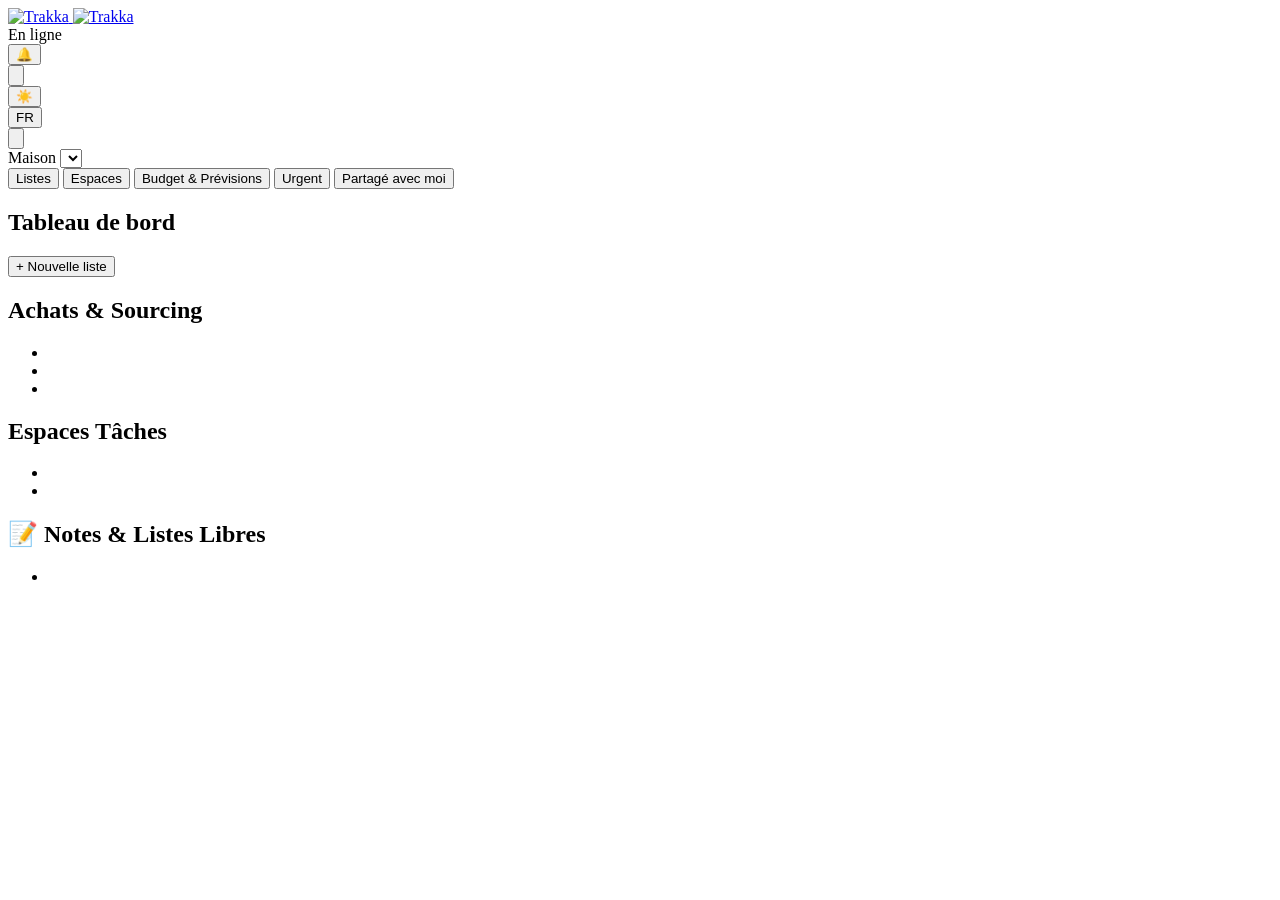
==== commit 784d3e4a: "fix: improve reaction time of trakka when not used and reopen" ====
--- a/static/index.html
+++ b/static/index.html
@@ -30,8 +30,15 @@
   <meta name="apple-mobile-web-app-status-bar-style" content="black-translucent">
   <meta name="apple-mobile-web-app-title" content="Trakka">
 
-  <script src="/js/tailwind.js"></script>
-  <script src="/js/tailwind-config.js"></script>
+  <!-- defer (not blocking, unlike theme-init.js above): lets the parser
+       continue straight into <body> instead of stalling on ~400KB of JS
+       before anything can paint. See base.css's html/body background-color
+       rule for how the correct theme's colors still apply with zero flash
+       even before this runs — the shimmering skeleton content in <body>
+       is itself real markup that renders correctly with only tokens.css/
+       base.css applied, before a single Tailwind utility class exists. -->
+  <script src="/js/tailwind.js" defer></script>
+  <script src="/js/tailwind-config.js" defer></script>
 </head>
 <body class="min-h-screen bg-white dark:bg-slate-900 text-slate-900 dark:text-slate-100 antialiased">
 
@@ -196,19 +203,32 @@
 
         <section aria-labelledby="shopping-heading" class="mb-8">
           <h2 id="shopping-heading" data-i18n="dashboard.shoppingHeading" class="mb-3 text-sm font-semibold uppercase tracking-wide text-slate-500 dark:text-slate-400">Achats &amp; Sourcing</h2>
-          <ul id="shopping-lists" class="grid grid-cols-1 gap-3 md:grid-cols-2 lg:grid-cols-3"></ul>
+          <!-- Skeleton placeholder cards: real markup, visible at first
+               paint (no JS/network needed), silently wiped by renderGrid's
+               own container.replaceChildren() the moment the first real
+               render happens — see base.css's "Loading skeletons" comment. -->
+          <ul id="shopping-lists" class="grid grid-cols-1 gap-3 md:grid-cols-2 lg:grid-cols-3">
+            <li class="tk-skeleton tk-skeleton-card" aria-hidden="true"></li>
+            <li class="tk-skeleton tk-skeleton-card" aria-hidden="true"></li>
+            <li class="tk-skeleton tk-skeleton-card" aria-hidden="true"></li>
+          </ul>
         </section>
 
         <section aria-labelledby="todo-heading" class="mb-8">
           <h2 id="todo-heading" data-i18n="dashboard.todoHeading" class="mb-3 text-sm font-semibold uppercase tracking-wide text-slate-500 dark:text-slate-400">Espaces Tâches</h2>
-          <ul id="todo-lists" class="grid grid-cols-1 gap-3 md:grid-cols-2 lg:grid-cols-3"></ul>
+          <ul id="todo-lists" class="grid grid-cols-1 gap-3 md:grid-cols-2 lg:grid-cols-3">
+            <li class="tk-skeleton tk-skeleton-card" aria-hidden="true"></li>
+            <li class="tk-skeleton tk-skeleton-card" aria-hidden="true"></li>
+          </ul>
         </section>
 
         <section aria-labelledby="custom-heading">
           <h2 id="custom-heading" class="mb-3 text-sm font-semibold uppercase tracking-wide text-slate-500 dark:text-slate-400">
             <span aria-hidden="true">📝</span> <span data-i18n="dashboard.customHeading">Notes &amp; Listes Libres</span>
           </h2>
-          <ul id="custom-lists" class="grid grid-cols-1 gap-3 md:grid-cols-2 lg:grid-cols-3"></ul>
+          <ul id="custom-lists" class="grid grid-cols-1 gap-3 md:grid-cols-2 lg:grid-cols-3">
+            <li class="tk-skeleton tk-skeleton-card" aria-hidden="true"></li>
+          </ul>
         </section>
       </div>
 
@@ -237,7 +257,10 @@
           <div id="planning-total" class="text-2xl font-semibold text-slate-900 dark:text-slate-100">0,00&nbsp;€</div>
         </div>
 
-        <div id="planning-months" class="space-y-4"></div>
+        <div id="planning-months" class="space-y-4">
+          <div class="tk-skeleton tk-skeleton-block" aria-hidden="true"></div>
+          <div class="tk-skeleton tk-skeleton-block" aria-hidden="true"></div>
+        </div>
       </div>
 
       <div id="urgent-view" hidden>
@@ -246,7 +269,10 @@
           <p class="mt-1 text-sm text-slate-500 dark:text-slate-400" data-i18n="urgent.subtitle">Tout ce qui presse, toutes listes confondues.</p>
         </div>
 
-        <ul id="urgent-items" class="space-y-2"></ul>
+        <ul id="urgent-items" class="space-y-2">
+          <li class="tk-skeleton tk-skeleton-row" aria-hidden="true"></li>
+          <li class="tk-skeleton tk-skeleton-row" aria-hidden="true"></li>
+        </ul>
       </div>
 
       <div id="spaces-view" hidden>
@@ -270,7 +296,9 @@
           </button>
         </div>
 
-        <div id="spaces-list" class="space-y-4"></div>
+        <div id="spaces-list" class="space-y-4">
+          <div class="tk-skeleton tk-skeleton-block" aria-hidden="true"></div>
+        </div>
       </div>
 
       <div id="shared-view" hidden>
@@ -284,7 +312,10 @@
           <p class="mx-auto mt-2 max-w-sm text-sm text-slate-500 dark:text-slate-400" data-i18n="shares.sharedEmptyHint">Quand quelqu'un partage une liste ou un espace avec vous, il apparaît ici.</p>
         </div>
 
-        <ul id="shared-list" class="grid grid-cols-1 gap-3 md:grid-cols-2 lg:grid-cols-3"></ul>
+        <ul id="shared-list" class="grid grid-cols-1 gap-3 md:grid-cols-2 lg:grid-cols-3">
+          <li class="tk-skeleton tk-skeleton-card" aria-hidden="true"></li>
+          <li class="tk-skeleton tk-skeleton-card" aria-hidden="true"></li>
+        </ul>
       </div>
     </section>
 
@@ -721,6 +752,16 @@
         <button type="submit" data-i18n="modals.userSettings.submit" class="w-full rounded-xl bg-sky-500 px-4 py-3 text-base font-semibold text-white transition hover:bg-sky-400 active:scale-[0.98]">Enregistrer</button>
       </form>
 
+      <label class="mt-4 flex cursor-pointer items-start gap-3 rounded-xl border border-slate-200 dark:border-slate-700 bg-white dark:bg-slate-900 px-4 py-3 text-sm font-medium text-slate-600 dark:text-slate-300 hover:bg-slate-200 dark:hover:bg-slate-800">
+        <input type="checkbox" id="user-settings-push-toggle"
+               class="mt-0.5 h-4 w-4 shrink-0 rounded border-slate-300 dark:border-slate-600 bg-white dark:bg-slate-900 text-sky-500 focus:ring-sky-500/40">
+        <span>
+          <span class="block" data-i18n="modals.userSettings.pushToggleLabel">Activer les notifications push</span>
+          <span class="mt-0.5 block text-xs font-normal text-slate-500 dark:text-slate-400" data-i18n="modals.userSettings.pushToggleHint">Recevez une notification lors des modifications sur une liste partagée, et avant l'échéance d'une tâche récurrente.</span>
+        </span>
+      </label>
+      <p id="user-settings-push-status" class="mt-2 text-xs text-slate-500 dark:text-slate-400" role="status" hidden></p>
+
       <button type="button" id="install-help-button"
               class="mt-4 flex w-full items-center justify-center gap-2 rounded-xl border border-slate-200 dark:border-slate-700 bg-white dark:bg-slate-900 px-4 py-3 text-sm font-medium text-slate-600 dark:text-slate-300 hover:bg-slate-200 dark:hover:bg-slate-800">
         <span aria-hidden="true">📱</span>
@@ -1014,21 +1055,35 @@
 
   <div id="toast-container" aria-live="polite" class="pointer-events-none fixed inset-x-0 bottom-0 z-50 flex flex-col items-center gap-2 p-4"></div>
 
-  <script src="/js/theme.js"></script>
-  <script src="/js/i18n.js"></script>
-  <script src="/js/db.js"></script>
-  <script src="/js/undo.js"></script>
-  <script src="/js/app.js"></script>
-  <script src="/js/list_view.js"></script>
-  <script src="/js/gestures.js"></script>
-  <script src="/js/reorder.js"></script>
-  <script src="/js/planning.js"></script>
-  <script src="/js/urgent.js"></script>
-  <script src="/js/spaces.js"></script>
-  <script src="/js/shares.js"></script>
-  <script src="/js/notifications.js"></script>
-  <script src="/js/admin.js"></script>
-  <script src="/js/settings.js"></script>
-  <script src="/js/install-help.js"></script>
+  <!-- defer on every one of these (rather than plain <script> tags, which
+       would each block the parser in turn as it reaches them) lets the
+       browser's preload scanner fetch all of them in parallel the moment it
+       sees the raw HTML, instead of waiting for each prior script to finish
+       downloading and executing before starting the next one's fetch — a
+       real difference on a high-latency mobile connection with this many
+       separate files. defer also preserves this exact document order for
+       execution (deferred scripts always run back-to-back, in order, right
+       before DOMContentLoaded), which every file here already depends on —
+       app.js calling init() at its own top level and expecting every
+       later-loaded file's top-level functions/globals to exist by the time
+       an internal `await` inside init() resumes is one documented example,
+       see hydrateFromCache's own comment in app.js. -->
+  <script src="/js/theme.js" defer></script>
+  <script src="/js/i18n.js" defer></script>
+  <script src="/js/db.js" defer></script>
+  <script src="/js/undo.js" defer></script>
+  <script src="/js/app.js" defer></script>
+  <script src="/js/list_view.js" defer></script>
+  <script src="/js/gestures.js" defer></script>
+  <script src="/js/reorder.js" defer></script>
+  <script src="/js/planning.js" defer></script>
+  <script src="/js/urgent.js" defer></script>
+  <script src="/js/spaces.js" defer></script>
+  <script src="/js/shares.js" defer></script>
+  <script src="/js/notifications.js" defer></script>
+  <script src="/js/admin.js" defer></script>
+  <script src="/js/settings.js" defer></script>
+  <script src="/js/push.js" defer></script>
+  <script src="/js/install-help.js" defer></script>
 </body>
 </html>
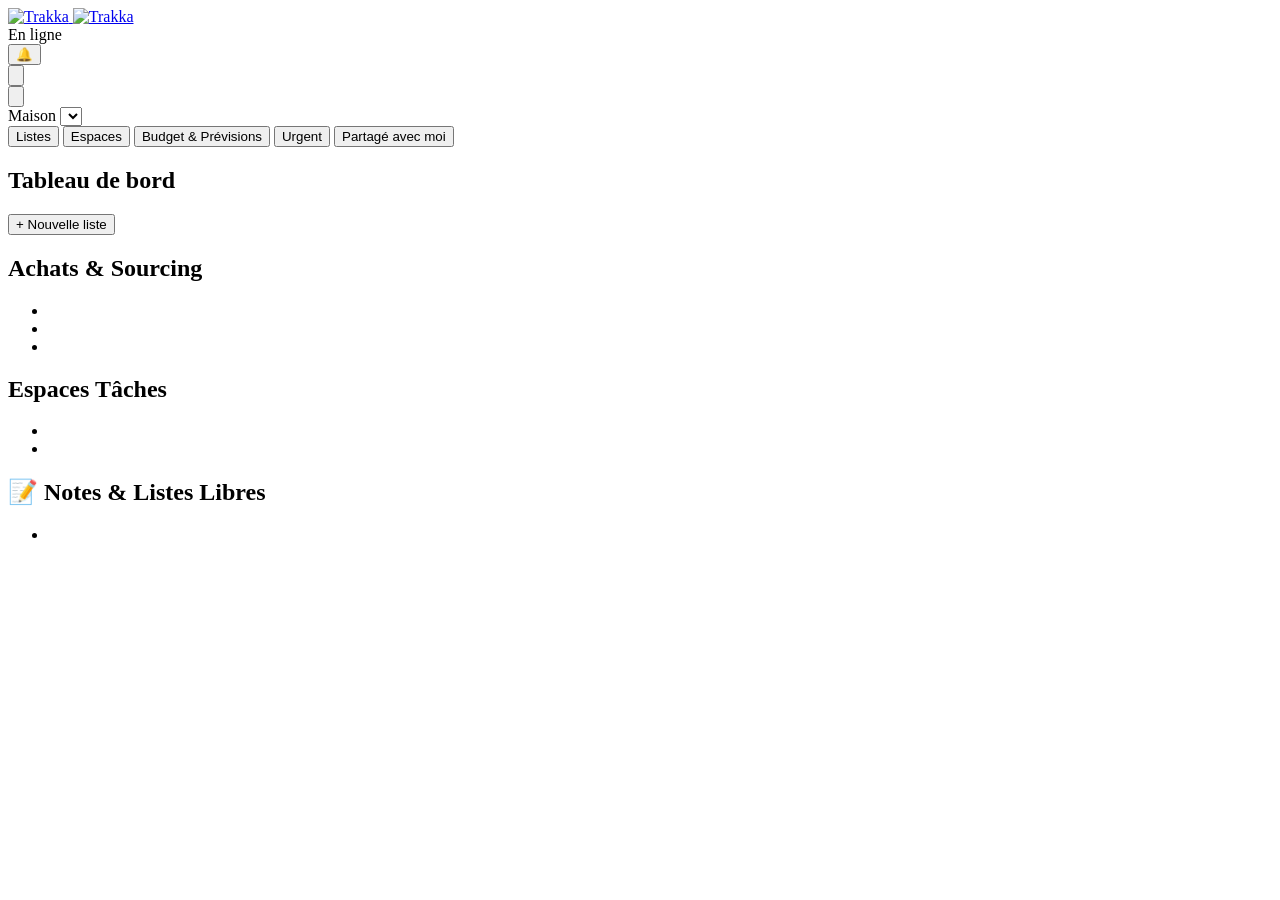
==== commit 7b63aede: "refacto: move language and theme selection in parameters" ====
--- a/static/index.html
+++ b/static/index.html
@@ -83,40 +83,6 @@
                 class="flex h-11 w-11 items-center justify-center rounded-full border border-slate-200 dark:border-slate-700 bg-slate-100 dark:bg-slate-800/60 text-slate-600 dark:text-slate-300 hover:bg-slate-200 dark:hover:bg-slate-800">
           <span aria-hidden="true" class="text-lg leading-none">⚙️</span>
         </button>
-        <div class="relative">
-          <button type="button" id="theme-button" aria-haspopup="true" aria-expanded="false"
-                  data-i18n-aria-label="header.themeSwitcher" aria-label="Changer de thème"
-                  class="flex h-11 w-11 items-center justify-center rounded-full border border-slate-200 dark:border-slate-700 bg-slate-100 dark:bg-slate-800/60 text-slate-600 dark:text-slate-300 hover:bg-slate-200 dark:hover:bg-slate-800">
-            <span id="theme-button-icon" aria-hidden="true" class="text-lg leading-none">☀️</span>
-          </button>
-          <div id="theme-menu" hidden role="menu" class="absolute right-0 z-40 mt-2 w-40 overflow-hidden rounded-xl border border-slate-200 dark:border-slate-700 bg-slate-100 dark:bg-slate-800 shadow-xl">
-            <button type="button" data-theme-option="light" role="menuitem"
-                    class="flex w-full items-center gap-2 px-4 py-2 text-left text-sm text-slate-800 dark:text-slate-200 hover:bg-slate-300 dark:hover:bg-slate-700">
-              <span aria-hidden="true">☀️</span> <span data-i18n="header.themeLight">Clair</span>
-            </button>
-            <button type="button" data-theme-option="dark" role="menuitem"
-                    class="flex w-full items-center gap-2 px-4 py-2 text-left text-sm text-slate-800 dark:text-slate-200 hover:bg-slate-300 dark:hover:bg-slate-700">
-              <span aria-hidden="true">🌙</span> <span data-i18n="header.themeDark">Sombre</span>
-            </button>
-            <button type="button" data-theme-option="auto" role="menuitem"
-                    class="flex w-full items-center gap-2 px-4 py-2 text-left text-sm text-slate-800 dark:text-slate-200 hover:bg-slate-300 dark:hover:bg-slate-700">
-              <span aria-hidden="true">🖥️</span> <span data-i18n="header.themeAuto">Système</span>
-            </button>
-          </div>
-        </div>
-        <div class="relative">
-          <button type="button" id="lang-button" aria-haspopup="true" aria-expanded="false"
-                  data-i18n-aria-label="header.langSwitcher" aria-label="Changer de langue"
-                  class="flex h-11 items-center gap-1 rounded-full border border-slate-200 dark:border-slate-700 bg-slate-100 dark:bg-slate-800/60 px-3 text-sm font-medium text-slate-600 dark:text-slate-300 hover:bg-slate-200 dark:hover:bg-slate-800">
-            <span id="lang-button-label">FR</span>
-          </button>
-          <div id="lang-menu" hidden role="menu" class="absolute right-0 z-40 mt-2 w-32 overflow-hidden rounded-xl border border-slate-200 dark:border-slate-700 bg-slate-100 dark:bg-slate-800 shadow-xl">
-            <button type="button" data-lang="fr" role="menuitem" data-i18n="header.langFr"
-                    class="block w-full px-4 py-2 text-left text-sm text-slate-800 dark:text-slate-200 hover:bg-slate-300 dark:hover:bg-slate-700">Français</button>
-            <button type="button" data-lang="en" role="menuitem" data-i18n="header.langEn"
-                    class="block w-full px-4 py-2 text-left text-sm text-slate-800 dark:text-slate-200 hover:bg-slate-300 dark:hover:bg-slate-700">English</button>
-          </div>
-        </div>
         <form method="post" action="/auth/logout">
           <button type="submit" data-i18n-aria-label="header.logout" aria-label="Se déconnecter"
                   class="flex h-11 w-11 items-center justify-center rounded-full border border-slate-200 dark:border-slate-700 bg-slate-100 dark:bg-slate-800/60 text-slate-600 dark:text-slate-300 hover:bg-slate-200 dark:hover:bg-slate-800">
@@ -399,6 +365,8 @@
                    class="w-20 rounded-xl border border-slate-200 dark:border-slate-700 bg-white dark:bg-slate-900 px-3 py-3 text-base text-slate-900 dark:text-slate-100 focus:border-sky-500 focus:outline-none focus:ring-2 focus:ring-sky-500/30">
             <input type="number" id="item-price" data-item-field="price" hidden step="0.01" min="0" data-i18n-placeholder="items.pricePlaceholder" placeholder="Prix € (optionnel)" data-i18n-aria-label="items.priceAriaLabel" aria-label="Prix en euros"
                    class="w-36 rounded-xl border border-slate-200 dark:border-slate-700 bg-white dark:bg-slate-900 px-3 py-3 text-base text-slate-900 dark:text-slate-100 placeholder:text-slate-500 focus:border-sky-500 focus:outline-none focus:ring-2 focus:ring-sky-500/30">
+            <input type="number" id="item-target-price" data-item-field="price" hidden step="0.01" min="0" data-i18n-placeholder="items.targetPricePlaceholder" placeholder="Alerte si prix < X €" data-i18n-aria-label="items.targetPriceAriaLabel" aria-label="Prix cible pour l'alerte"
+                   class="w-44 rounded-xl border border-slate-200 dark:border-slate-700 bg-white dark:bg-slate-900 px-3 py-3 text-base text-slate-900 dark:text-slate-100 placeholder:text-slate-500 focus:border-sky-500 focus:outline-none focus:ring-2 focus:ring-sky-500/30">
             <select id="item-target-month" data-item-field="target-month" hidden data-i18n-aria-label="items.targetMonthAriaLabel" aria-label="Mois prévu (optionnel)"
                     class="min-w-[11rem] rounded-xl border border-slate-200 dark:border-slate-700 bg-white dark:bg-slate-900 px-4 py-3 text-base text-slate-900 dark:text-slate-100 focus:border-sky-500 focus:outline-none focus:ring-2 focus:ring-sky-500/30"></select>
             <select id="item-recurrence" data-item-field="recurrence" data-i18n-aria-label="items.recurrenceAriaLabel" aria-label="Récurrence"
@@ -737,6 +705,29 @@
         </button>
       </div>
 
+      <div class="mb-4 space-y-4">
+        <div class="rounded-xl border border-slate-200 dark:border-slate-700 bg-white dark:bg-slate-900 px-4 py-3">
+          <label for="user-settings-theme" class="block text-sm font-medium text-slate-600 dark:text-slate-300" data-i18n="modals.userSettings.appearanceLabel">Apparence</label>
+          <p class="mt-0.5 text-xs font-normal text-slate-500 dark:text-slate-400" data-i18n="modals.userSettings.appearanceHint">Choisissez l'apparence de l'application.</p>
+          <select id="user-settings-theme"
+                  class="mt-2 min-h-[44px] w-full rounded-xl border border-slate-200 dark:border-slate-700 bg-white dark:bg-slate-900 px-3 py-2 text-sm text-slate-900 dark:text-slate-100 focus:border-sky-500 focus:outline-none focus:ring-2 focus:ring-sky-500/30">
+            <option value="light" data-i18n="header.themeLight">Clair</option>
+            <option value="dark" data-i18n="header.themeDark">Sombre</option>
+            <option value="auto" data-i18n="header.themeAuto">Système</option>
+          </select>
+        </div>
+
+        <div class="rounded-xl border border-slate-200 dark:border-slate-700 bg-white dark:bg-slate-900 px-4 py-3">
+          <label for="user-settings-language" class="block text-sm font-medium text-slate-600 dark:text-slate-300" data-i18n="modals.userSettings.languageLabel">Langue</label>
+          <p class="mt-0.5 text-xs font-normal text-slate-500 dark:text-slate-400" data-i18n="modals.userSettings.languageHint">Choisissez la langue de l'interface.</p>
+          <select id="user-settings-language"
+                  class="mt-2 min-h-[44px] w-full rounded-xl border border-slate-200 dark:border-slate-700 bg-white dark:bg-slate-900 px-3 py-2 text-sm text-slate-900 dark:text-slate-100 focus:border-sky-500 focus:outline-none focus:ring-2 focus:ring-sky-500/30">
+            <option value="fr" data-i18n="header.langFr">Français</option>
+            <option value="en" data-i18n="header.langEn">English</option>
+          </select>
+        </div>
+      </div>
+
       <form id="user-settings-form" class="space-y-4">
         <label class="flex cursor-pointer items-start gap-3 rounded-xl border border-slate-200 dark:border-slate-700 bg-white dark:bg-slate-900 px-4 py-3 text-sm font-medium text-slate-600 dark:text-slate-300 hover:bg-slate-200 dark:hover:bg-slate-800">
           <input type="checkbox" id="user-settings-keep-last-page" checked
@@ -880,6 +871,14 @@
           </div>
           <input type="number" id="edit-item-price" step="0.01" min="0" placeholder="Ex. 1.85"
                  class="w-full rounded-xl border border-slate-200 dark:border-slate-700 bg-white dark:bg-slate-900 px-4 py-3 text-base text-slate-900 dark:text-slate-100 placeholder:text-slate-500 focus:border-sky-500 focus:outline-none focus:ring-2 focus:ring-sky-500/30">
+        </div>
+
+        <div id="edit-item-target-price-field" data-item-field="price" hidden>
+          <label for="edit-item-target-price" data-i18n="modals.editItem.targetPriceLabel" class="mb-1 block text-sm font-medium text-slate-600 dark:text-slate-300">Déclencher une alerte si le prix descend en dessous de (€, optionnel)</label>
+          <input type="number" id="edit-item-target-price" step="0.01" min="0" placeholder="Ex. 15.00"
+                 data-i18n-placeholder="modals.editItem.targetPricePlaceholder"
+                 class="w-full rounded-xl border border-slate-200 dark:border-slate-700 bg-white dark:bg-slate-900 px-4 py-3 text-base text-slate-900 dark:text-slate-100 placeholder:text-slate-500 focus:border-sky-500 focus:outline-none focus:ring-2 focus:ring-sky-500/30">
+          <p class="mt-1 text-xs text-slate-500" data-i18n="modals.editItem.targetPriceHint">Une notification sera envoyée dès que le prix atteint ce seuil.</p>
         </div>
 
         <div id="edit-item-target-month-field" data-item-field="target-month" hidden>
